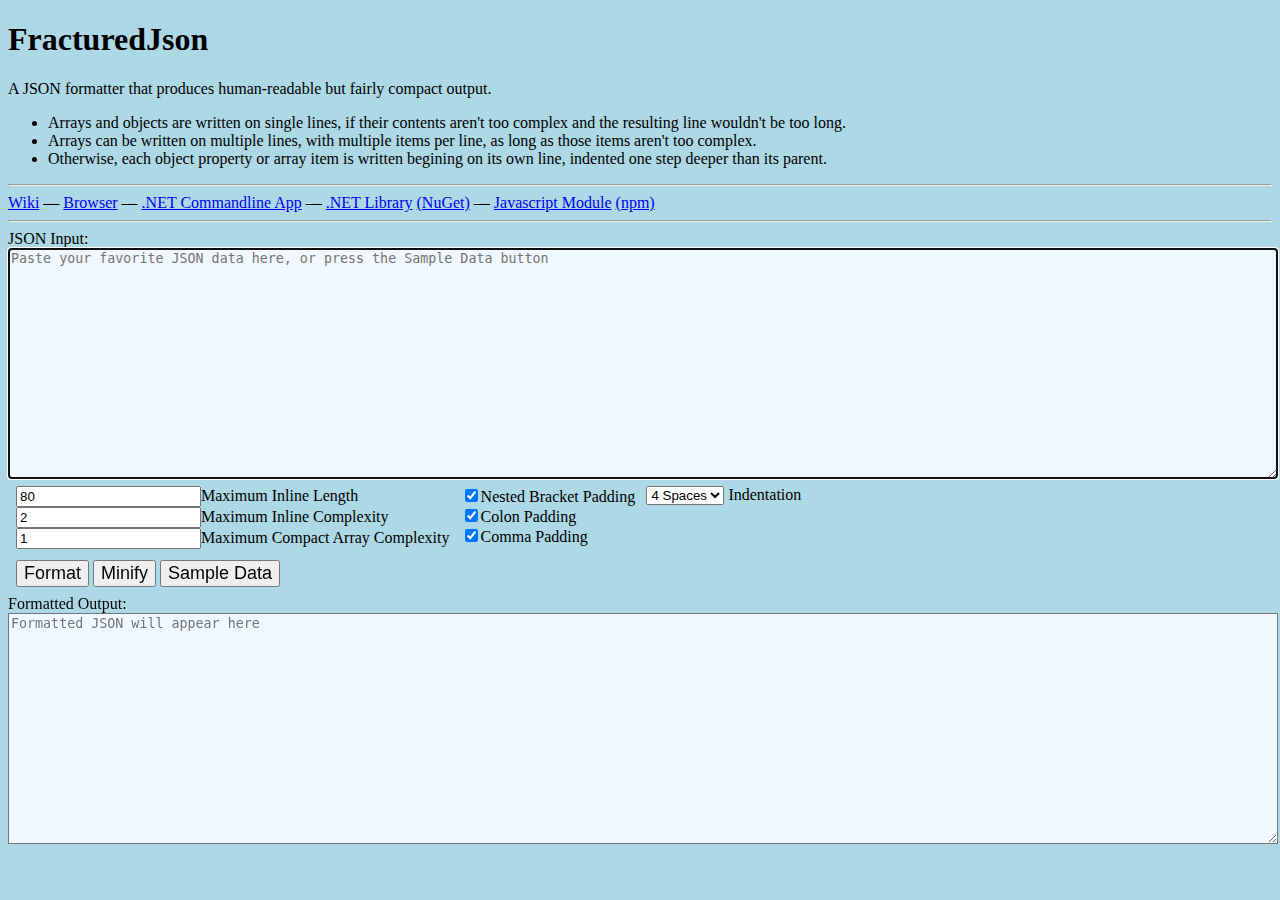
==== docs/index.html @ c2dad5d3 "Fixed typo in web page" ====
<!DOCTYPE html>
<html>
<head>
<meta charset="utf-8"/>
<title>FracturedJson - Browser Formatter </title>

<script>
class FracturedJson{constructor(){this.MaxInlineLength=80;this.MaxInlineComplexity=2;this.MaxCompactArrayComplexity=1;this.NestedBracketPadding=true;this.ColonPadding=true;this.CommaPadding=true;this.IndentString="    ";this._colonPaddingStr="";this._commaPaddingStr="";this._eolStr="\n";this._indentArray=[]}Serialize(document){this._setPaddingStrings();const root=this._formatElement(0,document);return root.value}_formatElement(depth,element){if(Array.isArray(element)){return this._formatArray(depth,element)}else if(element==null){return this._formatSimple(element)}else if(typeof(element)=="object"){return this._formatObject(depth,element)}else{return this._formatSimple(element)}}_formatArray(depth,array){let maxChildComplexity=0;let items=array.map(val=>{let childElem=this._formatElement(depth+1,val);maxChildComplexity=Math.max(maxChildComplexity,childElem.complexity);return childElem});if(items.length==0){return{value:"[]",complexity:0}}let lengthEstimate=items.reduce((acc,newVal)=>acc+newVal.value.length+1,0);if(maxChildComplexity<this.MaxInlineComplexity&&lengthEstimate<=this.MaxInlineLength){var inlineStr=this._formatArrayInline(items,maxChildComplexity);if(inlineStr.value.length<=this.MaxInlineLength){return inlineStr}}if(maxChildComplexity<this.MaxCompactArrayComplexity){return this._formatArrayMultiInlineSimple(depth,items)}const buff=[];buff.push("[",this._eolStr);let firstElem=true;for(let item of items){if(!firstElem){buff.push(",",this._eolStr)}buff.push(this._indent(depth+1));buff.push(item.value);firstElem=false}buff.push(this._eolStr);buff.push(this._indent(depth));buff.push("]");return{value:this._combine(buff),complexity:maxChildComplexity+1}}_formatArrayInline(itemList,maxChildComplexity){const buff=[];buff.push("[");if(this.NestedBracketPadding&&maxChildComplexity>0){buff.push(" ")}let firstElem=true;for(let itemStr of itemList){if(!firstElem){buff.push(",",this._commaPaddingStr)}buff.push(itemStr.value);firstElem=false}if(this.NestedBracketPadding&&maxChildComplexity>0){buff.push(" ")}buff.push("]");return{value:this._combine(buff),complexity:maxChildComplexity+1}}_formatArrayMultiInlineSimple(depth,itemList){const buff=[];buff.push("[",this._eolStr);buff.push(this._indent(depth+1));let lineLengthSoFar=0;let itemIndex=0;while(itemIndex<itemList.length){const notLastItem=itemIndex<itemList.length-1;const segmentLength=itemList[itemIndex].value.length+((notLastItem)?1+this._commaPaddingStr.length:0);if(lineLengthSoFar+segmentLength>this.MaxInlineLength&&lineLengthSoFar>0){buff.push(this._eolStr);buff.push(this._indent(depth+1));lineLengthSoFar=0}buff.push(itemList[itemIndex].value);if(notLastItem){buff.push(",",this._commaPaddingStr)}itemIndex+=1;lineLengthSoFar+=segmentLength}buff.push(this._eolStr);buff.push(this._indent(depth));buff.push("]");return{value:this._combine(buff)}}_formatObject(depth,obj){let maxChildComplexity=0;let keyValPairs=Object.keys(obj).map(key=>{let formattedProp=this._formatElement(depth+1,obj[key]);formattedProp["name"]=String(key);maxChildComplexity=Math.max(maxChildComplexity,formattedProp.complexity);return formattedProp});if(keyValPairs.length==0){return{value:"{}",complexity:0}}const lengthEstimate=keyValPairs.reduce((acc,kvp)=>kvp.name.length+kvp.value.length+4,0);if(maxChildComplexity<this.MaxInlineComplexity&&lengthEstimate<=this.MaxInlineLength){const inlineStr=this._formatObjectInline(keyValPairs,maxChildComplexity);if(inlineStr.value.length<=this.MaxInlineLength){return inlineStr}}const buff=[];buff.push("{",this._eolStr);let firstItem=true;for(let prop of keyValPairs){if(!firstItem){buff.push(",",this._eolStr)}buff.push(this._indent(depth+1));buff.push('"',prop.name,'":',this._colonPaddingStr);buff.push(prop.value);firstItem=false}buff.push(this._eolStr);buff.push(this._indent(depth));buff.push("}");return{value:this._combine(buff),complexity:maxChildComplexity+1}}_formatObjectInline(propsList,maxChildComplexity){const buff=[];buff.push("{");if(this.NestedBracketPadding&&maxChildComplexity){buff.push(" ")}let firstElem=true;for(let prop of propsList){if(!firstElem){buff.push(",",this._commaPaddingStr)}buff.push('"',prop.name,'":',this._colonPaddingStr);buff.push(prop.value);firstElem=false}if(this.NestedBracketPadding&&maxChildComplexity>0){buff.push(" ")}buff.push("}");return{value:this._combine(buff),complexity:maxChildComplexity+1}}_formatSimple(simpleElem){return{value:JSON.stringify(simpleElem),complexity:0}}_indent(depth){let indentStr=this._indentArray[depth];if(indentStr==undefined){indentStr="";for(let i=0;i<depth;i+=1){indentStr+=this.IndentString}this._indentArray[depth]=indentStr}return indentStr}_setPaddingStrings(){this._colonPaddingStr=(this.ColonPadding)?" ":"";this._commaPaddingStr=(this.CommaPadding)?" ":"";this._eolStr="\n";this._indentArray=[]}_combine(strArray){return strArray.join('')}}
</script>

<script>
    function doFormat(minify) {
        const outputElem = document.getElementById("jsonOutput");
        outputElem.value = "";

        const inputVal = document.getElementById("jsonInput").value;

        let outputVal = "";
        try {
            const objFormOfInput = JSON.parse(inputVal);

            if (minify) {
                outputVal = JSON.stringify(objFormOfInput);
            }
            else {
                const format = new FracturedJson();
                format.MaxInlineLength = Number(document.getElementById("maxInlineLength").value);
                format.MaxInlineComplexity = Number(document.getElementById("maxInlineComplexity").value);
                format.MaxCompactArrayComplexity = Number(document.getElementById("maxCompactArrayComplexity").value);
                format.NestedBracketPadding = document.getElementById("nestedBracketPadding").checked;
                format.ColonPadding = document.getElementById("colonPadding").checked;
                format.CommaPadding = document.getElementById("commaPadding").checked;
                format.IndentString = document.getElementById("indentString").value;

                outputVal = format.Serialize(objFormOfInput);
            }
        }
        catch (ex) {
            outputVal = String(ex);
        }

        outputElem.value = outputVal;
    }

    function sampleData() {
        const data = {"SimpleItem":77,"ShortArray":["blue","blue","orange","gray"],"LongArray":[2,3,5,7,11,13,17,19,23,29,31,37,41,43,47,53,59,61,67,71,73,79,83,89,97,101,103,107,109,113,127,131,137,139,149,151,157,163,167,173,179,181,191,193,197,199,211,223,227,229,233,239,241,251,257,263,269,271,277,281,283,293],"LongArray2":[[19,2],[3,8],[14,0],[9,9],[9,9],[0,3],[10,1],[9,1],[9,2],[6,13],[18,5],[4,11],[12,2]],"ComplexObject":{"Subthing1":{"X":55,"Y":19,"Z":-4},"Subthing2":{"Q":null,"W":[-2,-1,0,1]},"Distraction":[[],null,null]}};
        document.getElementById("jsonInput").value = JSON.stringify(data);
    }
</script>

<style>
    body {
        background-color: lightblue;
    }

    button {
        font-size: large;
    }

    textarea {
        width: 100%;
    }

    .json-box {
        background-color: aliceblue;
    }

    .option-group {
        float: left;
        padding: 0.2em 0.2em 0.5em 0.5em;
    }

    .buttons {
        clear: both;
        padding: 0.2em 0.2em 0.5em 0.5em;
    }

    .warning-box {
        background-color: coral;
        border-style: solid;
        border-width: medium;
        padding: 1.2em 1.2em 1.2em 1.2em;
        font-size: larger;
    }
</style>
</head>

<body>
    <div>
        <h1>FracturedJson</h1>
        <p>A JSON formatter that produces human-readable but fairly compact output.</p>
        <ul>
            <li>Arrays and objects are written on single lines, if their contents aren't too complex
            and the resulting line wouldn't be too long.</li>
            <li>Arrays can be written on multiple lines, with multiple items per line, as long as those
            items aren't too complex.</li>
            <li>Otherwise, each object property or array item is written begining on its own line, indented
            one step deeper than its parent.</li>
        </ul>
    </div>

    <hr />
    <div>
        <a href="https://github.com/j-brooke/FracturedJson/wiki">Wiki</a>
        &mdash;
        <a href="https://j-brooke.github.io/FracturedJson/">Browser</a>
        &mdash;
        <a href="https://github.com/j-brooke/FracturedJson/wiki/.NET-Commandline-App">.NET Commandline App</a>
        &mdash;
        <a href="https://github.com/j-brooke/FracturedJson/wiki/.NET-Library">.NET Library</a>
        <a href="https://www.nuget.org/packages/FracturedJson">(NuGet)</a>
        &mdash;
        <a href="https://github.com/j-brooke/FracturedJsonJs">Javascript Module</a>
        <a href="https://www.npmjs.com/package/fracturedjsonjs">(npm)</a>
    </div>
    <hr />

    <div>
        <form>
            <noscript>
                <p class="warning-box">Please enabled Javascript to use the formatter.
                There's nothing shady going on here - honest!</p>
            </noscript>

            <div>
                <div><label for="jsonInput">JSON Input:</label></div>
                <textarea class="json-box" autofocus rows="15" cols="100" id="jsonInput" placeholder="Paste your favorite JSON data here, or press the Sample Data button"></textarea>
            </div>

            <div>
                <div class="option-container">
                    <div class="option-group">
                        <div><input type="number" min="0" step="10" value="80" id="maxInlineLength">Maximum Inline Length</input></div>
                        <div><input type="number" min="0" value="2" id="maxInlineComplexity">Maximum Inline Complexity</input></div>
                        <div><input type="number" min="0" value="1" id="maxCompactArrayComplexity">Maximum Compact Array Complexity</input></div>
                    </div>
                    <div class="option-group">
                        <div><input type="checkbox" checked="true" id="nestedBracketPadding">Nested Bracket Padding</input></div>
                        <div><input type="checkbox" checked="true" id="colonPadding">Colon Padding</input></div>
                        <div><input type="checkbox" checked="true" id="commaPadding">Comma Padding</input></div>
                    </div>

                    <div class="option-group">
                        <select name="indentString" id="indentString">
                            <option value="">None</option>
                            <option value="&#9;">Tab</option>
                            <option value=" ">1 Space</option>
                            <option value="  ">2 Spaces</option>
                            <option value="   ">3 Spaces</option>
                            <option value="    " selected="true">4 Spaces</option>
                            <option value="     ">5 Spaces</option>
                            <option value="      ">6 Spaces</option>
                            <option value="       ">7 Spaces</option>
                            <option value="        ">8 Spaces</option>
                        </select>
                        <label for="indentString">Indentation</label><br/>
                    </div>
                </div>

                <div class="buttons">
                    <button type="button" onclick="doFormat(false)">Format</button>
                    <button type="button" onclick="doFormat(true)">Minify</button>
                    <button type="button" onClick="sampleData()">Sample Data</button>
                </div>
            </div>

            <div>
                <div><label for="jsonOutput">Formatted Output:</label></div>
                <textarea class="json-box" rows="15" cols="100" id="jsonOutput" placeholder="Formatted JSON will appear here"></textarea>
            </div>
        </form>
    </div>

</body>
</html>
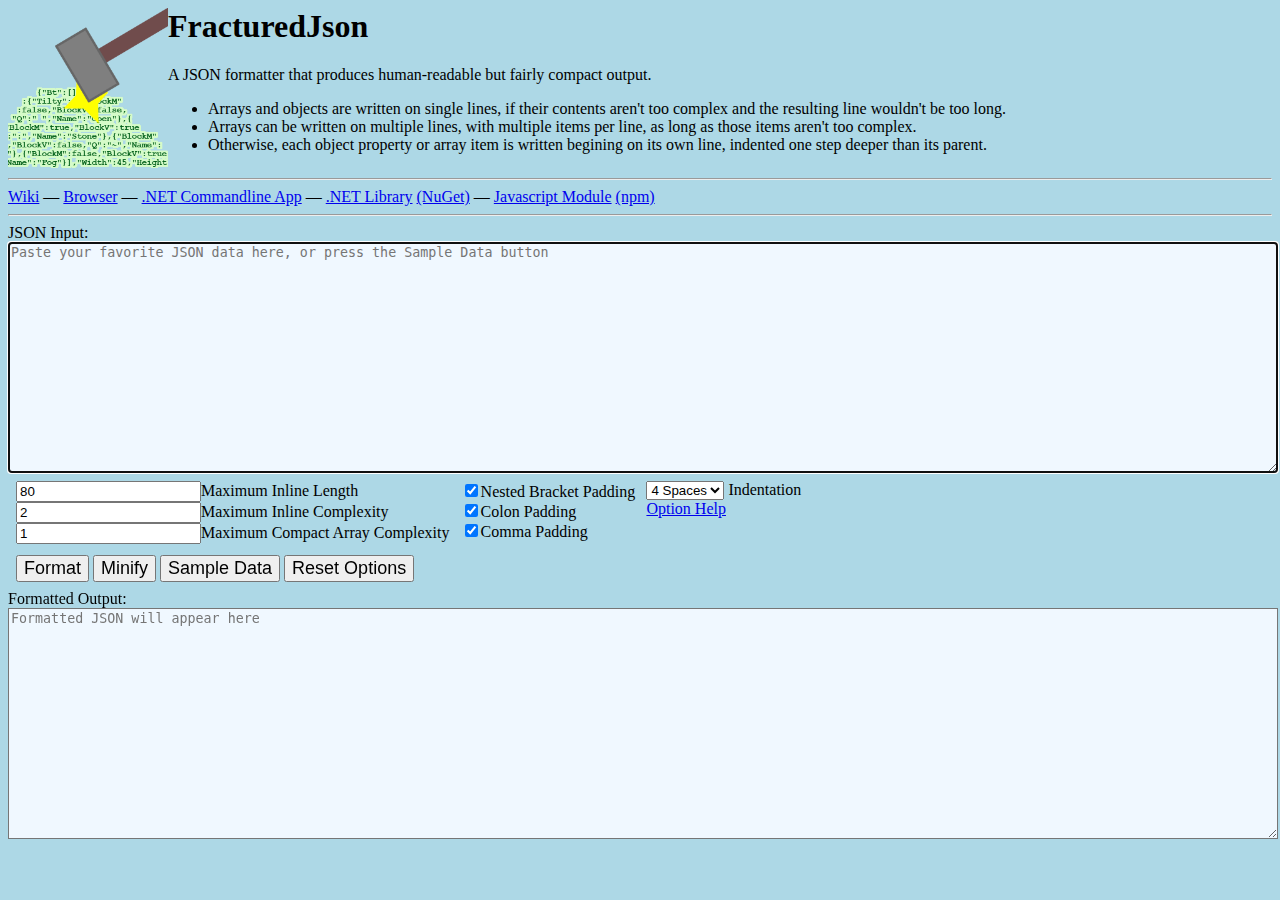
==== commit 4ce85ce3: "Added logo to web formatter" ====
--- a/docs/index.html
+++ b/docs/index.html
@@ -5,6 +5,12 @@
 <title>FracturedJson - Browser Formatter </title>
 
 <script>
+/*
+ * FracturedJsonJs
+ * Copyright 2020 Jesse Brooke
+ * License: https://github.com/j-brooke/FracturedJsonJs/blob/main/LICENSE
+ * Project Site: https://github.com/j-brooke/FracturedJsonJs
+ */
 class FracturedJson{constructor(){this.MaxInlineLength=80;this.MaxInlineComplexity=2;this.MaxCompactArrayComplexity=1;this.NestedBracketPadding=true;this.ColonPadding=true;this.CommaPadding=true;this.IndentString="    ";this._colonPaddingStr="";this._commaPaddingStr="";this._eolStr="\n";this._indentArray=[]}Serialize(document){this._setPaddingStrings();const root=this._formatElement(0,document);return root.value}_formatElement(depth,element){if(Array.isArray(element)){return this._formatArray(depth,element)}else if(element==null){return this._formatSimple(element)}else if(typeof(element)=="object"){return this._formatObject(depth,element)}else{return this._formatSimple(element)}}_formatArray(depth,array){let maxChildComplexity=0;let items=array.map(val=>{let childElem=this._formatElement(depth+1,val);maxChildComplexity=Math.max(maxChildComplexity,childElem.complexity);return childElem});if(items.length==0){return{value:"[]",complexity:0}}let lengthEstimate=items.reduce((acc,newVal)=>acc+newVal.value.length+1,0);if(maxChildComplexity<this.MaxInlineComplexity&&lengthEstimate<=this.MaxInlineLength){var inlineStr=this._formatArrayInline(items,maxChildComplexity);if(inlineStr.value.length<=this.MaxInlineLength){return inlineStr}}if(maxChildComplexity<this.MaxCompactArrayComplexity){return this._formatArrayMultiInlineSimple(depth,items)}const buff=[];buff.push("[",this._eolStr);let firstElem=true;for(let item of items){if(!firstElem){buff.push(",",this._eolStr)}buff.push(this._indent(depth+1));buff.push(item.value);firstElem=false}buff.push(this._eolStr);buff.push(this._indent(depth));buff.push("]");return{value:this._combine(buff),complexity:maxChildComplexity+1}}_formatArrayInline(itemList,maxChildComplexity){const buff=[];buff.push("[");if(this.NestedBracketPadding&&maxChildComplexity>0){buff.push(" ")}let firstElem=true;for(let itemStr of itemList){if(!firstElem){buff.push(",",this._commaPaddingStr)}buff.push(itemStr.value);firstElem=false}if(this.NestedBracketPadding&&maxChildComplexity>0){buff.push(" ")}buff.push("]");return{value:this._combine(buff),complexity:maxChildComplexity+1}}_formatArrayMultiInlineSimple(depth,itemList){const buff=[];buff.push("[",this._eolStr);buff.push(this._indent(depth+1));let lineLengthSoFar=0;let itemIndex=0;while(itemIndex<itemList.length){const notLastItem=itemIndex<itemList.length-1;const segmentLength=itemList[itemIndex].value.length+((notLastItem)?1+this._commaPaddingStr.length:0);if(lineLengthSoFar+segmentLength>this.MaxInlineLength&&lineLengthSoFar>0){buff.push(this._eolStr);buff.push(this._indent(depth+1));lineLengthSoFar=0}buff.push(itemList[itemIndex].value);if(notLastItem){buff.push(",",this._commaPaddingStr)}itemIndex+=1;lineLengthSoFar+=segmentLength}buff.push(this._eolStr);buff.push(this._indent(depth));buff.push("]");return{value:this._combine(buff)}}_formatObject(depth,obj){let maxChildComplexity=0;let keyValPairs=Object.keys(obj).map(key=>{let formattedProp=this._formatElement(depth+1,obj[key]);formattedProp["name"]=String(key);maxChildComplexity=Math.max(maxChildComplexity,formattedProp.complexity);return formattedProp});if(keyValPairs.length==0){return{value:"{}",complexity:0}}const lengthEstimate=keyValPairs.reduce((acc,kvp)=>kvp.name.length+kvp.value.length+4,0);if(maxChildComplexity<this.MaxInlineComplexity&&lengthEstimate<=this.MaxInlineLength){const inlineStr=this._formatObjectInline(keyValPairs,maxChildComplexity);if(inlineStr.value.length<=this.MaxInlineLength){return inlineStr}}const buff=[];buff.push("{",this._eolStr);let firstItem=true;for(let prop of keyValPairs){if(!firstItem){buff.push(",",this._eolStr)}buff.push(this._indent(depth+1));buff.push('"',prop.name,'":',this._colonPaddingStr);buff.push(prop.value);firstItem=false}buff.push(this._eolStr);buff.push(this._indent(depth));buff.push("}");return{value:this._combine(buff),complexity:maxChildComplexity+1}}_formatObjectInline(propsList,maxChildComplexity){const buff=[];buff.push("{");if(this.NestedBracketPadding&&maxChildComplexity){buff.push(" ")}let firstElem=true;for(let prop of propsList){if(!firstElem){buff.push(",",this._commaPaddingStr)}buff.push('"',prop.name,'":',this._colonPaddingStr);buff.push(prop.value);firstElem=false}if(this.NestedBracketPadding&&maxChildComplexity>0){buff.push(" ")}buff.push("}");return{value:this._combine(buff),complexity:maxChildComplexity+1}}_formatSimple(simpleElem){return{value:JSON.stringify(simpleElem),complexity:0}}_indent(depth){let indentStr=this._indentArray[depth];if(indentStr==undefined){indentStr="";for(let i=0;i<depth;i+=1){indentStr+=this.IndentString}this._indentArray[depth]=indentStr}return indentStr}_setPaddingStrings(){this._colonPaddingStr=(this.ColonPadding)?" ":"";this._commaPaddingStr=(this.CommaPadding)?" ":"";this._eolStr="\n";this._indentArray=[]}_combine(strArray){return strArray.join('')}}
 </script>
 
@@ -43,8 +49,41 @@
     }
 
     function sampleData() {
-        const data = {"SimpleItem":77,"ShortArray":["blue","blue","orange","gray"],"LongArray":[2,3,5,7,11,13,17,19,23,29,31,37,41,43,47,53,59,61,67,71,73,79,83,89,97,101,103,107,109,113,127,131,137,139,149,151,157,163,167,173,179,181,191,193,197,199,211,223,227,229,233,239,241,251,257,263,269,271,277,281,283,293],"LongArray2":[[19,2],[3,8],[14,0],[9,9],[9,9],[0,3],[10,1],[9,1],[9,2],[6,13],[18,5],[4,11],[12,2]],"ComplexObject":{"Subthing1":{"X":55,"Y":19,"Z":-4},"Subthing2":{"Q":null,"W":[-2,-1,0,1]},"Distraction":[[],null,null]}};
+        const data = {"SimpleItem":77,"ComplexObject":{"Subthing1":{"X":55,"Y":19,"Z":-4},"Subthing2":{"Q":null,"W":[-2,-1,0,1]},"Distraction":[[],null,null]},"ShortArray":["blue","blue","orange","gray"],"LongArray":[2,3,5,7,11,13,17,19,23,29,31,37,41,43,47,53,59,61,67,71,73,79,83,89,97,101,103,107,109,113,127,131,137,139,149,151,157,163,167,173,179,181,191,193,197,199,211,223,227,229,233,239,241,251,257,263,269,271,277,281,283,293],"LongArray2":[[19,2],[3,8],[14,0],[9,9],[9,9],[0,3],[10,1],[9,1],[9,2],[6,13],[18,5],[4,11],[12,2]]};
         document.getElementById("jsonInput").value = JSON.stringify(data);
+    }
+
+    function saveOptions() {
+        localStorage["maxInlineLength"] = document.getElementById("maxInlineLength").value;
+        localStorage["maxInlineComplexity"] = document.getElementById("maxInlineComplexity").value;
+        localStorage["maxCompactArrayComplexity"] = document.getElementById("maxCompactArrayComplexity").value;
+        localStorage["nestedBracketPadding"] = document.getElementById("nestedBracketPadding").checked;
+        localStorage["colonPadding"] = document.getElementById("colonPadding").checked;
+        localStorage["commaPadding"] = document.getElementById("commaPadding").checked;
+        localStorage["indentString"] = document.getElementById("indentString").value;
+    }
+
+    function loadOptions() {
+        if (typeof(Storage) == "undefined")
+            return;
+
+        const defaults = new FracturedJson();
+        document.getElementById("maxInlineLength").value = Number(localStorage["maxInlineLength"] || defaults.MaxInlineLength);
+        document.getElementById("maxInlineComplexity").value = Number(localStorage["maxInlineComplexity"] || defaults.MaxInlineComplexity);
+        document.getElementById("maxCompactArrayComplexity").value = Number(localStorage["maxCompactArrayComplexity"] || defaults.MaxCompactArrayComplexity);
+        document.getElementById("nestedBracketPadding").checked = boolOrDefault(localStorage["nestedBracketPadding"], defaults.NestedBracketPadding);
+        document.getElementById("colonPadding").checked = boolOrDefault(localStorage["colonPadding"], defaults.ColonPadding);
+        document.getElementById("commaPadding").checked = boolOrDefault(localStorage["commaPadding"], defaults.CommaPadding);
+        document.getElementById("indentString").value = (localStorage["indentString"]!==undefined)? localStorage["indentString"] : defaults.IndentString;
+    }
+
+    function boolOrDefault(stored, defaultVal) {
+        return (stored===undefined)? defaultVal : (stored==="true");
+    }
+
+    function resetOptions() {
+        localStorage.clear();
+        loadOptions();
     }
 </script>
 
@@ -61,8 +100,13 @@
         width: 100%;
     }
 
+    h1 {
+        margin-top: 0em;
+    }
+
     .json-box {
         background-color: aliceblue;
+        font-family: monospace;
     }
 
     .option-group {
@@ -71,7 +115,6 @@
     }
 
     .buttons {
-        clear: both;
         padding: 0.2em 0.2em 0.5em 0.5em;
     }
 
@@ -82,11 +125,25 @@
         padding: 1.2em 1.2em 1.2em 1.2em;
         font-size: larger;
     }
+
+    .icon {
+        float: left;
+        width: 160px;
+    }
+
+    .unfloat {
+        clear:both;
+    }
+
+    .intro-text {
+        float: left;
+    }
 </style>
 </head>
 
-<body>
-    <div>
+<body onload="loadOptions()">
+    <img src="logo_256.png" class="icon"/>
+    <div class="intro-text">
         <h1>FracturedJson</h1>
         <p>A JSON formatter that produces human-readable but fairly compact output.</p>
         <ul>
@@ -99,6 +156,8 @@
         </ul>
     </div>
 
+    <div class="unfloat"></div>
+
     <hr />
     <div>
         <a href="https://github.com/j-brooke/FracturedJson/wiki">Wiki</a>
@@ -116,10 +175,9 @@
     <hr />
 
     <div>
-        <form>
+        <form spellcheck="false">
             <noscript>
-                <p class="warning-box">Please enabled Javascript to use the formatter.
-                There's nothing shady going on here - honest!</p>
+                <p class="warning-box">Please enable Javascript to use the formatter.  All processing is done client-side; your data isn't sent anywhere.</p>
             </noscript>
 
             <div>
@@ -130,18 +188,18 @@
             <div>
                 <div class="option-container">
                     <div class="option-group">
-                        <div><input type="number" min="0" step="10" value="80" id="maxInlineLength">Maximum Inline Length</input></div>
-                        <div><input type="number" min="0" value="2" id="maxInlineComplexity">Maximum Inline Complexity</input></div>
-                        <div><input type="number" min="0" value="1" id="maxCompactArrayComplexity">Maximum Compact Array Complexity</input></div>
+                        <div><input type="number" onchange="saveOptions()" min="0" step="10" value="80" id="maxInlineLength">Maximum Inline Length</input></div>
+                        <div><input type="number" onchange="saveOptions()" min="0" value="2" id="maxInlineComplexity">Maximum Inline Complexity</input></div>
+                        <div><input type="number" onchange="saveOptions()" min="0" value="1" id="maxCompactArrayComplexity">Maximum Compact Array Complexity</input></div>
                     </div>
                     <div class="option-group">
-                        <div><input type="checkbox" checked="true" id="nestedBracketPadding">Nested Bracket Padding</input></div>
-                        <div><input type="checkbox" checked="true" id="colonPadding">Colon Padding</input></div>
-                        <div><input type="checkbox" checked="true" id="commaPadding">Comma Padding</input></div>
+                        <div><input type="checkbox" onchange="saveOptions()" checked="true" id="nestedBracketPadding">Nested Bracket Padding</input></div>
+                        <div><input type="checkbox" onchange="saveOptions()" checked="true" id="colonPadding">Colon Padding</input></div>
+                        <div><input type="checkbox" onchange="saveOptions()" checked="true" id="commaPadding">Comma Padding</input></div>
                     </div>
 
                     <div class="option-group">
-                        <select name="indentString" id="indentString">
+                        <select name="indentString" id="indentString" onchange="saveOptions()">
                             <option value="">None</option>
                             <option value="&#9;">Tab</option>
                             <option value=" ">1 Space</option>
@@ -154,13 +212,19 @@
                             <option value="        ">8 Spaces</option>
                         </select>
                         <label for="indentString">Indentation</label><br/>
+                        <a href="https://github.com/j-brooke/FracturedJson/wiki/Options" target="_blank">Option Help</a>
                     </div>
+
+                    <div class="option-group"></div>
                 </div>
+
+                <div class="unfloat"></div>
 
                 <div class="buttons">
                     <button type="button" onclick="doFormat(false)">Format</button>
                     <button type="button" onclick="doFormat(true)">Minify</button>
                     <button type="button" onClick="sampleData()">Sample Data</button>
+                    <button type="button" onClick="resetOptions()">Reset Options</button>
                 </div>
             </div>
 
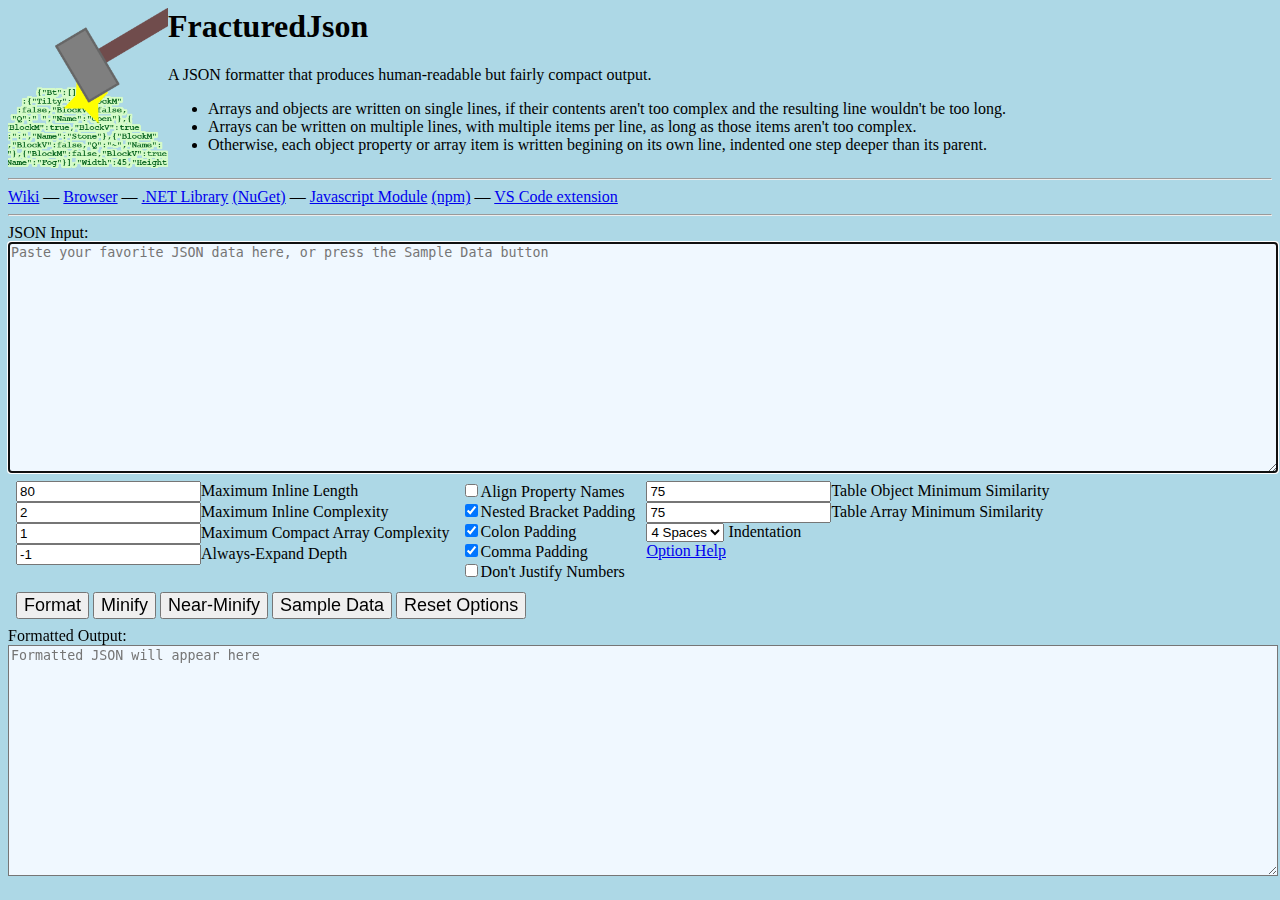
==== commit bfc261b3: "Updated README.md and browser-formatter." ====
--- a/docs/index.html
+++ b/docs/index.html
@@ -2,20 +2,649 @@
 <html>
 <head>
 <meta charset="utf-8"/>
-<title>FracturedJson - Browser Formatter </title>
+<title>FracturedJson - Browser Formatter</title>
 
 <script>
+
+"use strict";
 /*
- * FracturedJsonJs
- * Copyright 2020 Jesse Brooke
+ * FracturedJsonJs 2.0.0
+ * FracturedJsonJs is a library for formatting JSON documents in a human-readable but fairly compact way.
+ *
+ * Copyright (c) 2021 Jesse Brooke
+ * Project site: https://github.com/j-brooke/FracturedJsonJs
  * License: https://github.com/j-brooke/FracturedJsonJs/blob/main/LICENSE
- * Project Site: https://github.com/j-brooke/FracturedJsonJs
  */
-class FracturedJson{constructor(){this.MaxInlineLength=80;this.MaxInlineComplexity=2;this.MaxCompactArrayComplexity=1;this.NestedBracketPadding=true;this.ColonPadding=true;this.CommaPadding=true;this.IndentString="    ";this._colonPaddingStr="";this._commaPaddingStr="";this._eolStr="\n";this._indentArray=[]}Serialize(document){this._setPaddingStrings();const root=this._formatElement(0,document);return root.value}_formatElement(depth,element){if(Array.isArray(element)){return this._formatArray(depth,element)}else if(element==null){return this._formatSimple(element)}else if(typeof(element)=="object"){return this._formatObject(depth,element)}else{return this._formatSimple(element)}}_formatArray(depth,array){let maxChildComplexity=0;let items=array.map(val=>{let childElem=this._formatElement(depth+1,val);maxChildComplexity=Math.max(maxChildComplexity,childElem.complexity);return childElem});if(items.length==0){return{value:"[]",complexity:0}}let lengthEstimate=items.reduce((acc,newVal)=>acc+newVal.value.length+1,0);if(maxChildComplexity<this.MaxInlineComplexity&&lengthEstimate<=this.MaxInlineLength){var inlineStr=this._formatArrayInline(items,maxChildComplexity);if(inlineStr.value.length<=this.MaxInlineLength){return inlineStr}}if(maxChildComplexity<this.MaxCompactArrayComplexity){return this._formatArrayMultiInlineSimple(depth,items)}const buff=[];buff.push("[",this._eolStr);let firstElem=true;for(let item of items){if(!firstElem){buff.push(",",this._eolStr)}buff.push(this._indent(depth+1));buff.push(item.value);firstElem=false}buff.push(this._eolStr);buff.push(this._indent(depth));buff.push("]");return{value:this._combine(buff),complexity:maxChildComplexity+1}}_formatArrayInline(itemList,maxChildComplexity){const buff=[];buff.push("[");if(this.NestedBracketPadding&&maxChildComplexity>0){buff.push(" ")}let firstElem=true;for(let itemStr of itemList){if(!firstElem){buff.push(",",this._commaPaddingStr)}buff.push(itemStr.value);firstElem=false}if(this.NestedBracketPadding&&maxChildComplexity>0){buff.push(" ")}buff.push("]");return{value:this._combine(buff),complexity:maxChildComplexity+1}}_formatArrayMultiInlineSimple(depth,itemList){const buff=[];buff.push("[",this._eolStr);buff.push(this._indent(depth+1));let lineLengthSoFar=0;let itemIndex=0;while(itemIndex<itemList.length){const notLastItem=itemIndex<itemList.length-1;const segmentLength=itemList[itemIndex].value.length+((notLastItem)?1+this._commaPaddingStr.length:0);if(lineLengthSoFar+segmentLength>this.MaxInlineLength&&lineLengthSoFar>0){buff.push(this._eolStr);buff.push(this._indent(depth+1));lineLengthSoFar=0}buff.push(itemList[itemIndex].value);if(notLastItem){buff.push(",",this._commaPaddingStr)}itemIndex+=1;lineLengthSoFar+=segmentLength}buff.push(this._eolStr);buff.push(this._indent(depth));buff.push("]");return{value:this._combine(buff)}}_formatObject(depth,obj){let maxChildComplexity=0;let keyValPairs=Object.keys(obj).map(key=>{let formattedProp=this._formatElement(depth+1,obj[key]);formattedProp["name"]=String(key);maxChildComplexity=Math.max(maxChildComplexity,formattedProp.complexity);return formattedProp});if(keyValPairs.length==0){return{value:"{}",complexity:0}}const lengthEstimate=keyValPairs.reduce((acc,kvp)=>kvp.name.length+kvp.value.length+4,0);if(maxChildComplexity<this.MaxInlineComplexity&&lengthEstimate<=this.MaxInlineLength){const inlineStr=this._formatObjectInline(keyValPairs,maxChildComplexity);if(inlineStr.value.length<=this.MaxInlineLength){return inlineStr}}const buff=[];buff.push("{",this._eolStr);let firstItem=true;for(let prop of keyValPairs){if(!firstItem){buff.push(",",this._eolStr)}buff.push(this._indent(depth+1));buff.push('"',prop.name,'":',this._colonPaddingStr);buff.push(prop.value);firstItem=false}buff.push(this._eolStr);buff.push(this._indent(depth));buff.push("}");return{value:this._combine(buff),complexity:maxChildComplexity+1}}_formatObjectInline(propsList,maxChildComplexity){const buff=[];buff.push("{");if(this.NestedBracketPadding&&maxChildComplexity){buff.push(" ")}let firstElem=true;for(let prop of propsList){if(!firstElem){buff.push(",",this._commaPaddingStr)}buff.push('"',prop.name,'":',this._colonPaddingStr);buff.push(prop.value);firstElem=false}if(this.NestedBracketPadding&&maxChildComplexity>0){buff.push(" ")}buff.push("}");return{value:this._combine(buff),complexity:maxChildComplexity+1}}_formatSimple(simpleElem){return{value:JSON.stringify(simpleElem),complexity:0}}_indent(depth){let indentStr=this._indentArray[depth];if(indentStr==undefined){indentStr="";for(let i=0;i<depth;i+=1){indentStr+=this.IndentString}this._indentArray[depth]=indentStr}return indentStr}_setPaddingStrings(){this._colonPaddingStr=(this.ColonPadding)?" ":"";this._commaPaddingStr=(this.CommaPadding)?" ":"";this._eolStr="\n";this._indentArray=[]}_combine(strArray){return strArray.join('')}}
+let exports = {};
+/*
+ * Class that outputs JSON formatted in a compact, user-readable way.  Any given container is formatted in one
+ * of three ways:
+ *   * Arrays or objects will be written on a single line, if their contents aren't too complex and the
+ *     resulting line wouldn't be too long.
+ *   * Arrays can be written on multiple lines, with multiple items per line, as long as those items aren't
+ *     too complex.
+ *   * Otherwise, each object property or array item is written beginning on its own line, indented one step
+ *     deeper than its parent.
+ */
+class Formatter {
+    constructor() {
+        this._jsonEolStyle = EolStyle.lf;
+        this._maxInlineLength = 80;
+        this._maxInlineComplexity = 2;
+        this._maxCompactArrayComplexity = 1;
+        this._nestedBracketPadding = true;
+        this._colonPadding = true;
+        this._commaPadding = true;
+        this._alwaysExpandDepth = -1;
+        this._indentSpaces = 4;
+        this._useTabToIndent = false;
+        this._tableObjectMinimumSimilarity = 75;
+        this._tableArrayMinimumSimilarity = 75;
+        this._alignExpandedPropertyNames = false;
+        this._dontJustifyNumbers = false;
+        this._prefixString = "";
+        this._eolStr = "";
+        this._indentStr = "";
+        this._paddedCommaStr = "";
+        this._paddedColonStr = "";
+        this._indentCache = [];
+    }
+    get jsonEolStyle() {
+        return this._jsonEolStyle;
+    }
+    set jsonEolStyle(value) {
+        this._jsonEolStyle = value;
+    }
+    get maxInlineLength() {
+        return this._maxInlineLength;
+    }
+    set maxInlineLength(value) {
+        this._maxInlineLength = value;
+    }
+    get maxInlineComplexity() {
+        return this._maxInlineComplexity;
+    }
+    set maxInlineComplexity(value) {
+        this._maxInlineComplexity = value;
+    }
+    get maxCompactArrayComplexity() {
+        return this._maxCompactArrayComplexity;
+    }
+    set maxCompactArrayComplexity(value) {
+        this._maxCompactArrayComplexity = value;
+    }
+    get nestedBracketPadding() {
+        return this._nestedBracketPadding;
+    }
+    set nestedBracketPadding(value) {
+        this._nestedBracketPadding = value;
+    }
+    get colonPadding() {
+        return this._colonPadding;
+    }
+    set colonPadding(value) {
+        this._colonPadding = value;
+    }
+    get commaPadding() {
+        return this._commaPadding;
+    }
+    set commaPadding(value) {
+        this._commaPadding = value;
+    }
+    get alwaysExpandDepth() {
+        return this._alwaysExpandDepth;
+    }
+    set alwaysExpandDepth(value) {
+        this._alwaysExpandDepth = value;
+    }
+    get indentSpaces() {
+        return this._indentSpaces;
+    }
+    set indentSpaces(value) {
+        this._indentSpaces = value;
+    }
+    get useTabToIndent() {
+        return this._useTabToIndent;
+    }
+    set useTabToIndent(value) {
+        this._useTabToIndent = value;
+    }
+    get tableObjectMinimumSimilarity() {
+        return this._tableObjectMinimumSimilarity;
+    }
+    set tableObjectMinimumSimilarity(value) {
+        this._tableObjectMinimumSimilarity = value;
+    }
+    get tableArrayMinimumSimilarity() {
+        return this._tableArrayMinimumSimilarity;
+    }
+    set tableArrayMinimumSimilarity(value) {
+        this._tableArrayMinimumSimilarity = value;
+    }
+    get alignExpandedPropertyNames() {
+        return this._alignExpandedPropertyNames;
+    }
+    set alignExpandedPropertyNames(value) {
+        this._alignExpandedPropertyNames = value;
+    }
+    get dontJustifyNumbers() {
+        return this._dontJustifyNumbers;
+    }
+    set dontJustifyNumbers(value) {
+        this._dontJustifyNumbers = value;
+    }
+    get prefixString() {
+        return this._prefixString;
+    }
+    set prefixString(value) {
+        this._prefixString = value;
+    }
+    serialize(jsValue) {
+        this.initInternals();
+        return this._prefixString + this.formatElement(0, jsValue).Value;
+    }
+    initInternals() {
+        this._eolStr = (this._jsonEolStyle === EolStyle.Crlf) ? "\r\n" : "\n";
+        this._indentStr = (this._useTabToIndent) ? "\t" : " ".repeat(this._indentSpaces);
+        this._paddedCommaStr = (this._commaPadding) ? ", " : ",";
+        this._paddedColonStr = (this._colonPadding) ? ": " : ":";
+    }
+    indent(buff, depth) {
+        if (!this._indentCache[depth])
+            this._indentCache[depth] = this._indentStr.repeat(depth);
+        buff.push(this._prefixString, this._indentCache[depth]);
+        return buff;
+    }
+    combine(buff) {
+        return buff.join('');
+    }
+    formatElement(depth, element) {
+        let formattedItem;
+        if (Array.isArray(element))
+            formattedItem = this.formatArray(depth, element);
+        else if (element === null)
+            formattedItem = this.formatSimple(depth, element);
+        else if (typeof (element) === "object")
+            formattedItem = this.formatObject(depth, element);
+        else
+            formattedItem = this.formatSimple(depth, element);
+        formattedItem.cleanup();
+        return formattedItem;
+    }
+    formatSimple(depth, element) {
+        const simpleNode = new FormattedNode();
+        simpleNode.Value = JSON.stringify(element);
+        simpleNode.Complexity = 0;
+        simpleNode.Depth = depth;
+        simpleNode.Kind = JsonValueKind.Array;
+        simpleNode.Format = Format.Inline;
+        if (element === null) {
+            simpleNode.Kind = JsonValueKind.Null;
+            return simpleNode;
+        }
+        switch (typeof (element)) {
+            case "boolean":
+                simpleNode.Kind = JsonValueKind.Boolean;
+                break;
+            case "number":
+                simpleNode.Kind = JsonValueKind.Number;
+                break;
+            case "undefined":
+                simpleNode.Kind = JsonValueKind.Null;
+                break;
+            default:
+            case "string":
+                simpleNode.Kind = JsonValueKind.String;
+                break;
+        }
+        return simpleNode;
+    }
+    formatArray(depth, element) {
+        const items = element.map(child => this.formatElement(depth + 1, child));
+        if (items.length === 0)
+            return this.emptyArray(depth);
+        const thisItem = new FormattedNode();
+        thisItem.Kind = JsonValueKind.Array;
+        thisItem.Complexity = Math.max(...items.map(fn => fn.Complexity)) + 1;
+        thisItem.Depth = depth;
+        thisItem.Children = items;
+        if (thisItem.Depth > this._alwaysExpandDepth) {
+            if (this.formatArrayInline(thisItem)) {
+                return thisItem;
+            }
+        }
+        this.justifyParallelNumbers(thisItem.Children);
+        if (thisItem.Depth > this._alwaysExpandDepth) {
+            if (this.formatArrayMultilineCompact(thisItem)) {
+                return thisItem;
+            }
+        }
+        if (this.formatTableArrayObject(thisItem))
+            return thisItem;
+        if (this.formatTableArrayArray(thisItem))
+            return thisItem;
+        this.formatArrayExpanded(thisItem);
+        return thisItem;
+    }
+    formatObject(depth, element) {
+        const items = Object.entries(element)
+            .map(kvp => this.formatElement(depth + 1, kvp[1]).withName(kvp[0]));
+        if (items.length === 0)
+            return this.emptyObject(depth);
+        const thisItem = new FormattedNode();
+        thisItem.Kind = JsonValueKind.Object;
+        thisItem.Complexity = Math.max(...items.map(fn => fn.Complexity)) + 1;
+        thisItem.Depth = depth;
+        thisItem.Children = items;
+        if (thisItem.Depth > this._alwaysExpandDepth) {
+            if (this.formatObjectInline(thisItem)) {
+                return thisItem;
+            }
+        }
+        if (this.formatTableObjectObject(thisItem))
+            return thisItem;
+        if (this.formatTableObjectArray(thisItem))
+            return thisItem;
+        this.formatObjectExpanded(thisItem, false);
+        return thisItem;
+    }
+    emptyArray(depth) {
+        const arr = new FormattedNode();
+        arr.Value = "[]";
+        arr.Complexity = 0;
+        arr.Depth = depth;
+        arr.Kind = JsonValueKind.Array;
+        arr.Format = Format.Inline;
+        return arr;
+    }
+    formatArrayInline(thisItem) {
+        if (thisItem.Complexity > this._maxInlineComplexity)
+            return false;
+        const useNestedBracketPadding = (this._nestedBracketPadding && thisItem.Complexity >= 2);
+        const lineLength = 2 + (useNestedBracketPadding ? 2 : 0)
+            + (thisItem.Children.length - 1) * this._paddedCommaStr.length
+            + thisItem.Children.map(fn => fn.Value.length).reduce((acc, item) => acc + item);
+        if (lineLength > this._maxInlineLength)
+            return false;
+        const buff = [];
+        buff.push('[');
+        if (useNestedBracketPadding)
+            buff.push(' ');
+        let firstElem = true;
+        for (const child of thisItem.Children) {
+            if (!firstElem)
+                buff.push(this._paddedCommaStr);
+            buff.push(child.Value);
+            firstElem = false;
+        }
+        if (useNestedBracketPadding)
+            buff.push(' ');
+        buff.push(']');
+        thisItem.Value = this.combine(buff);
+        thisItem.Format = Format.Inline;
+        return true;
+    }
+    formatArrayMultilineCompact(thisItem) {
+        if (thisItem.Complexity > this._maxCompactArrayComplexity)
+            return false;
+        const buff = [];
+        buff.push('[', this._eolStr);
+        this.indent(buff, thisItem.Depth + 1);
+        let lineLengthSoFar = 0;
+        let childIndex = 0;
+        while (childIndex < thisItem.Children.length) {
+            const notLastItem = childIndex < thisItem.Children.length - 1;
+            const itemLength = thisItem.Children[childIndex].Value.length;
+            const segmentLength = itemLength + ((notLastItem) ? this._paddedCommaStr.length : 0);
+            if (lineLengthSoFar + segmentLength > this._maxInlineLength && lineLengthSoFar > 0) {
+                buff.push(this._eolStr);
+                this.indent(buff, thisItem.Depth + 1);
+                lineLengthSoFar = 0;
+            }
+            buff.push(thisItem.Children[childIndex].Value);
+            if (notLastItem)
+                buff.push(this._paddedCommaStr);
+            childIndex += 1;
+            lineLengthSoFar += segmentLength;
+        }
+        buff.push(this._eolStr);
+        this.indent(buff, thisItem.Depth);
+        buff.push(']');
+        thisItem.Value = this.combine(buff);
+        thisItem.Format = Format.MultilineCompact;
+        return true;
+    }
+    formatTableArrayObject(thisItem) {
+        if (this._tableObjectMinimumSimilarity > 100.5)
+            return false;
+        const colStats = this.getPropertyStats(thisItem);
+        if (!colStats)
+            return false;
+        for (const child of thisItem.Children)
+            this.formatObjectTableRow(child, colStats);
+        return this.formatArrayExpanded(thisItem);
+    }
+    formatTableArrayArray(thisItem) {
+        if (this._tableArrayMinimumSimilarity > 100.5)
+            return false;
+        const columnStats = this.getArrayStats(thisItem);
+        if (!columnStats)
+            return false;
+        for (const child of thisItem.Children)
+            this.formatArrayTableRow(child, columnStats);
+        return this.formatArrayExpanded(thisItem);
+    }
+    formatArrayTableRow(thisItem, columnStatsArray) {
+        const buff = [];
+        buff.push("[ ");
+        for (let index = 0; index < thisItem.Children.length; ++index) {
+            if (index)
+                buff.push(this._paddedCommaStr);
+            const columnStats = columnStatsArray[index];
+            buff.push(columnStats.formatValue(thisItem.Children[index].Value, this._dontJustifyNumbers));
+        }
+        for (let index = thisItem.Children.length; index < columnStatsArray.length; ++index) {
+            const padSize = columnStatsArray[index].MaxValueSize
+                + ((index === 0) ? 0 : this._paddedCommaStr.length);
+            buff.push(' '.repeat(padSize));
+        }
+        buff.push(" ]");
+        thisItem.Value = this.combine(buff);
+        thisItem.Format = Format.InlineTabular;
+    }
+    formatArrayExpanded(thisItem) {
+        const buff = [];
+        buff.push('[', this._eolStr);
+        let firstElem = true;
+        for (const child of thisItem.Children) {
+            if (!firstElem)
+                buff.push(',', this._eolStr);
+            this.indent(buff, child.Depth).push(child.Value);
+            firstElem = false;
+        }
+        buff.push(this._eolStr);
+        this.indent(buff, thisItem.Depth).push(']');
+        thisItem.Value = this.combine(buff);
+        thisItem.Format = Format.Expanded;
+        return true;
+    }
+    emptyObject(depth) {
+        const obj = new FormattedNode();
+        obj.Value = "{}";
+        obj.Complexity = 0;
+        obj.Depth = depth;
+        obj.Kind = JsonValueKind.Object;
+        obj.Format = Format.Inline;
+        return obj;
+    }
+    formatObjectInline(thisItem) {
+        if (thisItem.Complexity > this._maxInlineComplexity)
+            return false;
+        const useNestedBracketPadding = (this._nestedBracketPadding && thisItem.Complexity >= 2);
+        const lineLength = 2 + (useNestedBracketPadding ? 2 : 0)
+            + thisItem.Children.length * this._paddedColonStr.length
+            + (thisItem.Children.length - 1) * this._paddedCommaStr.length
+            + thisItem.Children.length * 2
+            + thisItem.Children.map(fn => fn.Name.length).reduce((acc, item) => acc + item)
+            + thisItem.Children.map(fn => fn.Value.length).reduce((acc, item) => acc + item);
+        if (lineLength > this._maxInlineLength)
+            return false;
+        const buff = [];
+        buff.push('{');
+        if (useNestedBracketPadding)
+            buff.push(' ');
+        let firstElem = true;
+        for (const prop of thisItem.Children) {
+            if (!firstElem)
+                buff.push(this._paddedCommaStr);
+            buff.push('"', prop.Name, '"', this._paddedColonStr, prop.Value);
+            firstElem = false;
+        }
+        if (useNestedBracketPadding)
+            buff.push(' ');
+        buff.push('}');
+        thisItem.Value = this.combine(buff);
+        thisItem.Format = Format.Inline;
+        return true;
+    }
+    formatTableObjectObject(thisItem) {
+        if (this._tableObjectMinimumSimilarity > 100.5)
+            return false;
+        const propStats = this.getPropertyStats(thisItem);
+        if (!propStats)
+            return false;
+        for (const child of thisItem.Children)
+            this.formatObjectTableRow(child, propStats);
+        return this.formatObjectExpanded(thisItem, true);
+    }
+    formatTableObjectArray(thisItem) {
+        if (this._tableArrayMinimumSimilarity > 100.5)
+            return false;
+        const columnStats = this.getArrayStats(thisItem);
+        if (!columnStats)
+            return false;
+        for (const child of thisItem.Children)
+            this.formatArrayTableRow(child, columnStats);
+        return this.formatObjectExpanded(thisItem, true);
+    }
+    formatObjectTableRow(thisItem, columnStatsArray) {
+        let highestNonBlankIndex = -1;
+        const propSegmentStrings = [];
+        for (let colIndex = 0; colIndex < columnStatsArray.length; ++colIndex) {
+            const buff = [];
+            const columnStats = columnStatsArray[colIndex];
+            const filteredPropNodes = thisItem.Children.filter(fn => fn.Name === columnStats.PropName);
+            if (filteredPropNodes.length === 0) {
+                const skipLength = 2
+                    + columnStats.PropName.length
+                    + this._paddedColonStr.length
+                    + columnStats.MaxValueSize;
+                buff.push(' '.repeat(skipLength));
+            }
+            else {
+                const propNode = filteredPropNodes[0];
+                buff.push('"', columnStats.PropName, '"', this._paddedColonStr);
+                buff.push(columnStats.formatValue(propNode.Value, this._dontJustifyNumbers));
+                highestNonBlankIndex = colIndex;
+            }
+            propSegmentStrings[colIndex] = this.combine(buff);
+        }
+        const buff = [];
+        buff.push("{ ");
+        let firstElem = true;
+        let needsComma = false;
+        for (let segmentIndex = 0; segmentIndex < propSegmentStrings.length; ++segmentIndex) {
+            if (needsComma && segmentIndex <= highestNonBlankIndex)
+                buff.push(this._paddedCommaStr);
+            else if (!firstElem)
+                buff.push(' '.repeat(this._paddedCommaStr.length));
+            buff.push(propSegmentStrings[segmentIndex]);
+            needsComma = (propSegmentStrings[segmentIndex].trim().length !== 0);
+            firstElem = false;
+        }
+        buff.push(" }");
+        thisItem.Value = this.combine(buff);
+        thisItem.Format = Format.InlineTabular;
+    }
+    formatObjectExpanded(thisItem, forceExpandPropNames) {
+        const maxPropNameLength = Math.max(...thisItem.Children.map(fn => fn.Name.length));
+        const buff = [];
+        buff.push('{', this._eolStr);
+        let firstItem = true;
+        for (const prop of thisItem.Children) {
+            if (!firstItem)
+                buff.push(',', this._eolStr);
+            this.indent(buff, prop.Depth).push('"', prop.Name, '"');
+            if (this._alignExpandedPropertyNames || forceExpandPropNames)
+                buff.push(' '.repeat(maxPropNameLength - prop.Name.length));
+            buff.push(this._paddedColonStr, prop.Value);
+            firstItem = false;
+        }
+        buff.push(this._eolStr);
+        this.indent(buff, thisItem.Depth).push('}');
+        thisItem.Value = this.combine(buff);
+        thisItem.Format = Format.Expanded;
+        return true;
+    }
+    justifyParallelNumbers(itemList) {
+        if (itemList.length < 2 || this._dontJustifyNumbers)
+            return;
+        const columnStats = new ColumnStats();
+        for (const propNode of itemList)
+            columnStats.update(propNode, 0);
+        if (!columnStats.IsQualifiedNumeric)
+            return;
+        for (const propNode of itemList)
+            propNode.Value = columnStats.formatValue(propNode.Value, this._dontJustifyNumbers);
+    }
+    getPropertyStats(thisItem) {
+        if (thisItem.Children.length < 2)
+            return null;
+        const props = {};
+        for (const child of thisItem.Children) {
+            if (child.Kind !== JsonValueKind.Object || child.Format !== Format.Inline)
+                return null;
+            for (let index = 0; index < child.Children.length; ++index) {
+                const propNode = child.Children[index];
+                let propStats = props[propNode.Name];
+                if (!propStats) {
+                    propStats = new ColumnStats();
+                    propStats.PropName = propNode.Name;
+                    props[propStats.PropName] = propStats;
+                }
+                propStats.update(propNode, index);
+            }
+        }
+        const orderedProps = Object.values(props)
+            .sort((a, b) => (a.OrderSum / a.Count) - (b.OrderSum / b.Count));
+        const totalPropCount = orderedProps.map(cs => cs.Count).reduce((acc, item) => acc + item);
+        const score = 100 * totalPropCount / (orderedProps.length * thisItem.Children.length);
+        if (score < this._tableObjectMinimumSimilarity)
+            return null;
+        const lineLength = 4
+            + 2 * orderedProps.length
+            + orderedProps.map(cs => cs.PropName.length).reduce((acc, item) => acc + item)
+            + this._paddedColonStr.length * orderedProps.length
+            + orderedProps.map(cs => cs.MaxValueSize).reduce((acc, item) => acc + item)
+            + this._paddedCommaStr.length * (orderedProps.length - 1);
+        if (lineLength > this._maxInlineLength)
+            return null;
+        return orderedProps;
+    }
+    getArrayStats(thisItem) {
+        if (thisItem.Children.length < 2)
+            return null;
+        const valid = thisItem.Children.every(fn => fn.Kind === JsonValueKind.Array && fn.Format === Format.Inline);
+        if (!valid)
+            return null;
+        const numberOfColumns = Math.max(...thisItem.Children.map(fn => fn.Children.length));
+        const colStatsArray = [];
+        for (let i = 0; i < numberOfColumns; ++i)
+            colStatsArray[i] = new ColumnStats();
+        for (const rowNode of thisItem.Children) {
+            for (let index = 0; index < rowNode.Children.length; ++index)
+                colStatsArray[index].update(rowNode.Children[index], index);
+        }
+        const totalElemCount = thisItem.Children.map(fn => fn.Children.length).reduce((acc, item) => acc + item);
+        const similarity = 100 * totalElemCount / (thisItem.Children.length * numberOfColumns);
+        if (similarity < this._tableArrayMinimumSimilarity)
+            return null;
+        const lineLength = 4
+            + colStatsArray.map(cs => cs.MaxValueSize).reduce((acc, item) => acc + item)
+            + (colStatsArray.length - 1) * this._paddedCommaStr.length;
+        if (lineLength > this._maxInlineLength)
+            return null;
+        return colStatsArray;
+    }
+}
+exports.Formatter = Formatter;
+var EolStyle;
+(function (EolStyle) {
+    EolStyle[EolStyle["Crlf"] = 0] = "Crlf";
+    EolStyle[EolStyle["lf"] = 1] = "lf";
+})(EolStyle = exports.EolStyle || (exports.EolStyle = {}));
+var JsonValueKind;
+(function (JsonValueKind) {
+    JsonValueKind[JsonValueKind["Undefined"] = 0] = "Undefined";
+    JsonValueKind[JsonValueKind["Object"] = 1] = "Object";
+    JsonValueKind[JsonValueKind["Array"] = 2] = "Array";
+    JsonValueKind[JsonValueKind["String"] = 3] = "String";
+    JsonValueKind[JsonValueKind["Number"] = 4] = "Number";
+    JsonValueKind[JsonValueKind["Boolean"] = 5] = "Boolean";
+    JsonValueKind[JsonValueKind["Null"] = 6] = "Null";
+})(JsonValueKind || (JsonValueKind = {}));
+class ColumnStats {
+    constructor() {
+        this.PropName = "";
+        this.OrderSum = 0;
+        this.Count = 0;
+        this.MaxValueSize = 0;
+        this.IsQualifiedNumeric = true;
+        this.CharsBeforeDec = 0;
+        this.CharsAfterDec = 0;
+    }
+    update(propNode, index) {
+        this.OrderSum += index;
+        this.Count += 1;
+        this.MaxValueSize = Math.max(this.MaxValueSize, propNode.Value.length);
+        this.IsQualifiedNumeric = this.IsQualifiedNumeric && (propNode.Kind === JsonValueKind.Number);
+        if (!this.IsQualifiedNumeric)
+            return;
+        const normalizedNum = Number(propNode.Value).toString();
+        this.IsQualifiedNumeric = this.IsQualifiedNumeric && !(normalizedNum.includes("e") || normalizedNum.includes("E"));
+        if (!this.IsQualifiedNumeric)
+            return;
+        const decIndex = normalizedNum.indexOf(".");
+        if (decIndex < 0) {
+            this.CharsBeforeDec = Math.max(this.CharsBeforeDec, normalizedNum.length);
+        }
+        else {
+            this.CharsBeforeDec = Math.max(this.CharsBeforeDec, decIndex);
+            this.CharsAfterDec = Math.max(this.CharsAfterDec, normalizedNum.length - decIndex - 1);
+        }
+    }
+    formatValue(value, dontJustify) {
+        if (this.IsQualifiedNumeric && !dontJustify) {
+            const adjustedVal = Number(value).toFixed(this.CharsAfterDec);
+            const totalLength = this.CharsBeforeDec + this.CharsAfterDec + ((this.CharsAfterDec > 0) ? 1 : 0);
+            return adjustedVal.padStart(totalLength);
+        }
+        return value.padEnd(this.MaxValueSize);
+    }
+}
+var Format;
+(function (Format) {
+    Format[Format["Inline"] = 0] = "Inline";
+    Format[Format["InlineTabular"] = 1] = "InlineTabular";
+    Format[Format["MultilineCompact"] = 2] = "MultilineCompact";
+    Format[Format["Expanded"] = 3] = "Expanded";
+})(Format || (Format = {}));
+class FormattedNode {
+    constructor() {
+        this.Name = "";
+        this.Value = "";
+        this.Complexity = 0;
+        this.Depth = 0;
+        this.Kind = JsonValueKind.Undefined;
+        this.Format = Format.Inline;
+        this.Children = [];
+    }
+    withName(name) {
+        this.Name = name;
+        return this;
+    }
+    cleanup() {
+        if (this.Format !== Format.Inline)
+            this.Children = [];
+        for (const child of this.Children)
+            child.Children = [];
+    }
+}
+
 </script>
 
 <script>
-    function doFormat(minify) {
+    function doFormat(formatType) {
         const outputElem = document.getElementById("jsonOutput");
         outputElem.value = "";
 
@@ -25,20 +654,49 @@
         try {
             const objFormOfInput = JSON.parse(inputVal);
 
-            if (minify) {
+            if (formatType=="minify") {
                 outputVal = JSON.stringify(objFormOfInput);
             }
+            else if (formatType=="near") {
+                const format = new Formatter();
+                format.maxInlineLength = 1000000000;
+                format.maxInlineComplexity = 1000000000;
+                format.maxCompactArrayComplexity = 1000000000;
+                format.alwaysExpandDepth = 0;
+                format.alignExpandedPropertyNames = false;
+                format.nestedBracketPadding = false;
+                format.colonPadding = false;
+                format.commaPadding = false;
+                format.indentSpaces = 0;
+                format.useTabToIndent = false;
+                format.tableObjectMinimumSimilarity = 101;
+                format.tableArrayMinimumSimilarity = 101;
+
+                outputVal = format.serialize(objFormOfInput);
+            }
             else {
-                const format = new FracturedJson();
-                format.MaxInlineLength = Number(document.getElementById("maxInlineLength").value);
-                format.MaxInlineComplexity = Number(document.getElementById("maxInlineComplexity").value);
-                format.MaxCompactArrayComplexity = Number(document.getElementById("maxCompactArrayComplexity").value);
-                format.NestedBracketPadding = document.getElementById("nestedBracketPadding").checked;
-                format.ColonPadding = document.getElementById("colonPadding").checked;
-                format.CommaPadding = document.getElementById("commaPadding").checked;
-                format.IndentString = document.getElementById("indentString").value;
-
-                outputVal = format.Serialize(objFormOfInput);
+                const format = new Formatter();
+                format.maxInlineLength = Number(document.getElementById("maxInlineLength").value);
+                format.maxInlineComplexity = Number(document.getElementById("maxInlineComplexity").value);
+                format.maxCompactArrayComplexity = Number(document.getElementById("maxCompactArrayComplexity").value);
+                format.alwaysExpandDepth = Number(document.getElementById("alwaysExpandDepth").value);
+                format.alignExpandedPropertyNames = document.getElementById("alignExpandedPropertyNames").checked;
+                format.nestedBracketPadding = document.getElementById("nestedBracketPadding").checked;
+                format.colonPadding = document.getElementById("colonPadding").checked;
+                format.commaPadding = document.getElementById("commaPadding").checked;
+                format.dontJustifyNumbers = document.getElementById("dontJustifyNumbers").checked;
+                format.tableObjectMinimumSimilarity = Number(document.getElementById("tableObjectMinimumSimilarity").value);
+                format.tableArrayMinimumSimilarity = Number(document.getElementById("tableArrayMinimumSimilarity").value);
+
+                const indentCode = document.getElementById("indentCode").value;
+                if (indentCode==="tab"){
+                    format.useTabToIndent = true;
+                } else {
+                    format.useTabToIndent = false;
+                    format.indentSpaces = Number(indentCode);
+                }
+
+                outputVal = format.serialize(objFormOfInput);
             }
         }
         catch (ex) {
@@ -49,7 +707,7 @@
     }
 
     function sampleData() {
-        const data = {"SimpleItem":77,"ComplexObject":{"Subthing1":{"X":55,"Y":19,"Z":-4},"Subthing2":{"Q":null,"W":[-2,-1,0,1]},"Distraction":[[],null,null]},"ShortArray":["blue","blue","orange","gray"],"LongArray":[2,3,5,7,11,13,17,19,23,29,31,37,41,43,47,53,59,61,67,71,73,79,83,89,97,101,103,107,109,113,127,131,137,139,149,151,157,163,167,173,179,181,191,193,197,199,211,223,227,229,233,239,241,251,257,263,269,271,277,281,283,293],"LongArray2":[[19,2],[3,8],[14,0],[9,9],[9,9],[0,3],[10,1],[9,1],[9,2],[6,13],[18,5],[4,11],[12,2]]};
+        const data = {"SimpleArray":[2,3,5,7,11,13,17,19,23,29,31,37,41,43,47,53,59,61,67,71,73,79,83,89,97,101,103,107,109,113],"ObjectColumnsArrayRows":{"Katherine":["blue","lightblue","black"],"Logan":["yellow","blue","black","red"],"Erik":["red","purple"],"Jean":["lightgreen","yellow","black"]},"ArrayColumnsObjectRows":[{"hp":400,"type":"turret","loc":{"x":47,"y":-4},"flags":"S"},{"type":"assassin","hp":80,"loc":{"x":12,"y":6},"flags":"Q"},{"type":"berserker","hp":150,"loc":{"x":0,"y":0}},{"loc":{"x":10,"y":-14},"type":"pittrap","flags":"S,I"}],"ComplexArray":[[19,2],[3,8],[14,0],[9,9],[9,9],[0,3],[10,1],[9,1],[9,2],[6,13],[18,5],[4,11],[12,2]]};
         document.getElementById("jsonInput").value = JSON.stringify(data);
     }
 
@@ -57,24 +715,34 @@
         localStorage["maxInlineLength"] = document.getElementById("maxInlineLength").value;
         localStorage["maxInlineComplexity"] = document.getElementById("maxInlineComplexity").value;
         localStorage["maxCompactArrayComplexity"] = document.getElementById("maxCompactArrayComplexity").value;
+        localStorage["alwaysExpandDepth"] = document.getElementById("alwaysExpandDepth").value;
+        localStorage["alignExpandedPropertyNames"] = document.getElementById("alignExpandedPropertyNames").checked;
         localStorage["nestedBracketPadding"] = document.getElementById("nestedBracketPadding").checked;
         localStorage["colonPadding"] = document.getElementById("colonPadding").checked;
         localStorage["commaPadding"] = document.getElementById("commaPadding").checked;
-        localStorage["indentString"] = document.getElementById("indentString").value;
+        localStorage["dontJustifyNumbers"] = document.getElementById("dontJustifyNumbers").checked;
+        localStorage["tableObjectMinimumSimilarity"] = document.getElementById("tableObjectMinimumSimilarity").value;
+        localStorage["tableArrayMinimumSimilarity"] = document.getElementById("tableArrayMinimumSimilarity").value;
+        localStorage["indentCode"] = document.getElementById("indentCode").value;
     }
 
     function loadOptions() {
         if (typeof(Storage) == "undefined")
             return;
 
-        const defaults = new FracturedJson();
-        document.getElementById("maxInlineLength").value = Number(localStorage["maxInlineLength"] || defaults.MaxInlineLength);
-        document.getElementById("maxInlineComplexity").value = Number(localStorage["maxInlineComplexity"] || defaults.MaxInlineComplexity);
-        document.getElementById("maxCompactArrayComplexity").value = Number(localStorage["maxCompactArrayComplexity"] || defaults.MaxCompactArrayComplexity);
-        document.getElementById("nestedBracketPadding").checked = boolOrDefault(localStorage["nestedBracketPadding"], defaults.NestedBracketPadding);
-        document.getElementById("colonPadding").checked = boolOrDefault(localStorage["colonPadding"], defaults.ColonPadding);
-        document.getElementById("commaPadding").checked = boolOrDefault(localStorage["commaPadding"], defaults.CommaPadding);
-        document.getElementById("indentString").value = (localStorage["indentString"]!==undefined)? localStorage["indentString"] : defaults.IndentString;
+        const defaults = new Formatter();
+        document.getElementById("maxInlineLength").value = Number(localStorage["maxInlineLength"] || defaults.maxInlineLength);
+        document.getElementById("maxInlineComplexity").value = Number(localStorage["maxInlineComplexity"] || defaults.maxInlineComplexity);
+        document.getElementById("maxCompactArrayComplexity").value = Number(localStorage["maxCompactArrayComplexity"] || defaults.maxCompactArrayComplexity);
+        document.getElementById("alwaysExpandDepth").value = Number(localStorage["alwaysExpandDepth"] || defaults.alwaysExpandDepth);
+        document.getElementById("alignExpandedPropertyNames").checked = boolOrDefault(localStorage["alignExpandedPropertyNames"], defaults.alignExpandedPropertyNames);
+        document.getElementById("nestedBracketPadding").checked = boolOrDefault(localStorage["nestedBracketPadding"], defaults.nestedBracketPadding);
+        document.getElementById("colonPadding").checked = boolOrDefault(localStorage["colonPadding"], defaults.colonPadding);
+        document.getElementById("commaPadding").checked = boolOrDefault(localStorage["commaPadding"], defaults.commaPadding);
+        document.getElementById("dontJustifyNumbers").checked = boolOrDefault(localStorage["dontJustifyNumbers"], defaults.dontJustifyNumbers);
+        document.getElementById("tableObjectMinimumSimilarity").value = Number(localStorage["tableObjectMinimumSimilarity"] || defaults.tableObjectMinimumSimilarity);
+        document.getElementById("tableArrayMinimumSimilarity").value = Number(localStorage["tableArrayMinimumSimilarity"] || defaults.tableArrayMinimumSimilarity);
+        document.getElementById("indentCode").value = (localStorage["indentCode"]!==undefined)? localStorage["indentCode"] : defaults.indentSpaces.toString();
     }
 
     function boolOrDefault(stored, defaultVal) {
@@ -164,13 +832,13 @@
         &mdash;
         <a href="https://j-brooke.github.io/FracturedJson/">Browser</a>
         &mdash;
-        <a href="https://github.com/j-brooke/FracturedJson/wiki/.NET-Commandline-App">.NET Commandline App</a>
-        &mdash;
         <a href="https://github.com/j-brooke/FracturedJson/wiki/.NET-Library">.NET Library</a>
         <a href="https://www.nuget.org/packages/FracturedJson">(NuGet)</a>
         &mdash;
         <a href="https://github.com/j-brooke/FracturedJsonJs">Javascript Module</a>
         <a href="https://www.npmjs.com/package/fracturedjsonjs">(npm)</a>
+        &mdash;
+        <a href="https://marketplace.visualstudio.com/items?itemName=j-brooke.fracturedjsonvsc">VS Code extension</a>
     </div>
     <hr />
 
@@ -191,27 +859,32 @@
                         <div><input type="number" onchange="saveOptions()" min="0" step="10" value="80" id="maxInlineLength">Maximum Inline Length</input></div>
                         <div><input type="number" onchange="saveOptions()" min="0" value="2" id="maxInlineComplexity">Maximum Inline Complexity</input></div>
                         <div><input type="number" onchange="saveOptions()" min="0" value="1" id="maxCompactArrayComplexity">Maximum Compact Array Complexity</input></div>
+                        <div><input type="number" onchange="saveOptions()" value="-1" id="alwaysExpandDepth">Always-Expand Depth</input></div>
                     </div>
                     <div class="option-group">
+                        <div><input type="checkbox" onchange="saveOptions()" checked="false" id="alignExpandedPropertyNames">Align Property Names</input></div>
                         <div><input type="checkbox" onchange="saveOptions()" checked="true" id="nestedBracketPadding">Nested Bracket Padding</input></div>
                         <div><input type="checkbox" onchange="saveOptions()" checked="true" id="colonPadding">Colon Padding</input></div>
                         <div><input type="checkbox" onchange="saveOptions()" checked="true" id="commaPadding">Comma Padding</input></div>
+                        <div><input type="checkbox" onchange="saveOptions()" checked="false" id="dontJustifyNumbers">Don't Justify Numbers</input></div>
                     </div>
 
                     <div class="option-group">
-                        <select name="indentString" id="indentString" onchange="saveOptions()">
-                            <option value="">None</option>
-                            <option value="&#9;">Tab</option>
-                            <option value=" ">1 Space</option>
-                            <option value="  ">2 Spaces</option>
-                            <option value="   ">3 Spaces</option>
-                            <option value="    " selected="true">4 Spaces</option>
-                            <option value="     ">5 Spaces</option>
-                            <option value="      ">6 Spaces</option>
-                            <option value="       ">7 Spaces</option>
-                            <option value="        ">8 Spaces</option>
+                        <div><input type="number" onchange="saveOptions()" min="0" step="12.5" value="75" id="tableObjectMinimumSimilarity">Table Object Minimum Similarity</input></div>
+                        <div><input type="number" onchange="saveOptions()" min="0" step="12.5" value="75" id="tableArrayMinimumSimilarity">Table Array Minimum Similarity</input></div>
+                        <select name="indentCode" id="indentCode" onchange="saveOptions()">
+                            <option value="0">None</option>
+                            <option value="tab">Tab</option>
+                            <option value="1">1 Space</option>
+                            <option value="2">2 Spaces</option>
+                            <option value="3">3 Spaces</option>
+                            <option value="4" selected="true">4 Spaces</option>
+                            <option value="5">5 Spaces</option>
+                            <option value="6">6 Spaces</option>
+                            <option value="7">7 Spaces</option>
+                            <option value="8">8 Spaces</option>
                         </select>
-                        <label for="indentString">Indentation</label><br/>
+                        <label for="indentCode">Indentation</label><br/>
                         <a href="https://github.com/j-brooke/FracturedJson/wiki/Options" target="_blank">Option Help</a>
                     </div>
 
@@ -221,8 +894,9 @@
                 <div class="unfloat"></div>
 
                 <div class="buttons">
-                    <button type="button" onclick="doFormat(false)">Format</button>
-                    <button type="button" onclick="doFormat(true)">Minify</button>
+                    <button type="button" onclick="doFormat('format')">Format</button>
+                    <button type="button" onclick="doFormat('minify')">Minify</button>
+                    <button type="button" onclick="doFormat('near')">Near-Minify</button>
                     <button type="button" onClick="sampleData()">Sample Data</button>
                     <button type="button" onClick="resetOptions()">Reset Options</button>
                 </div>
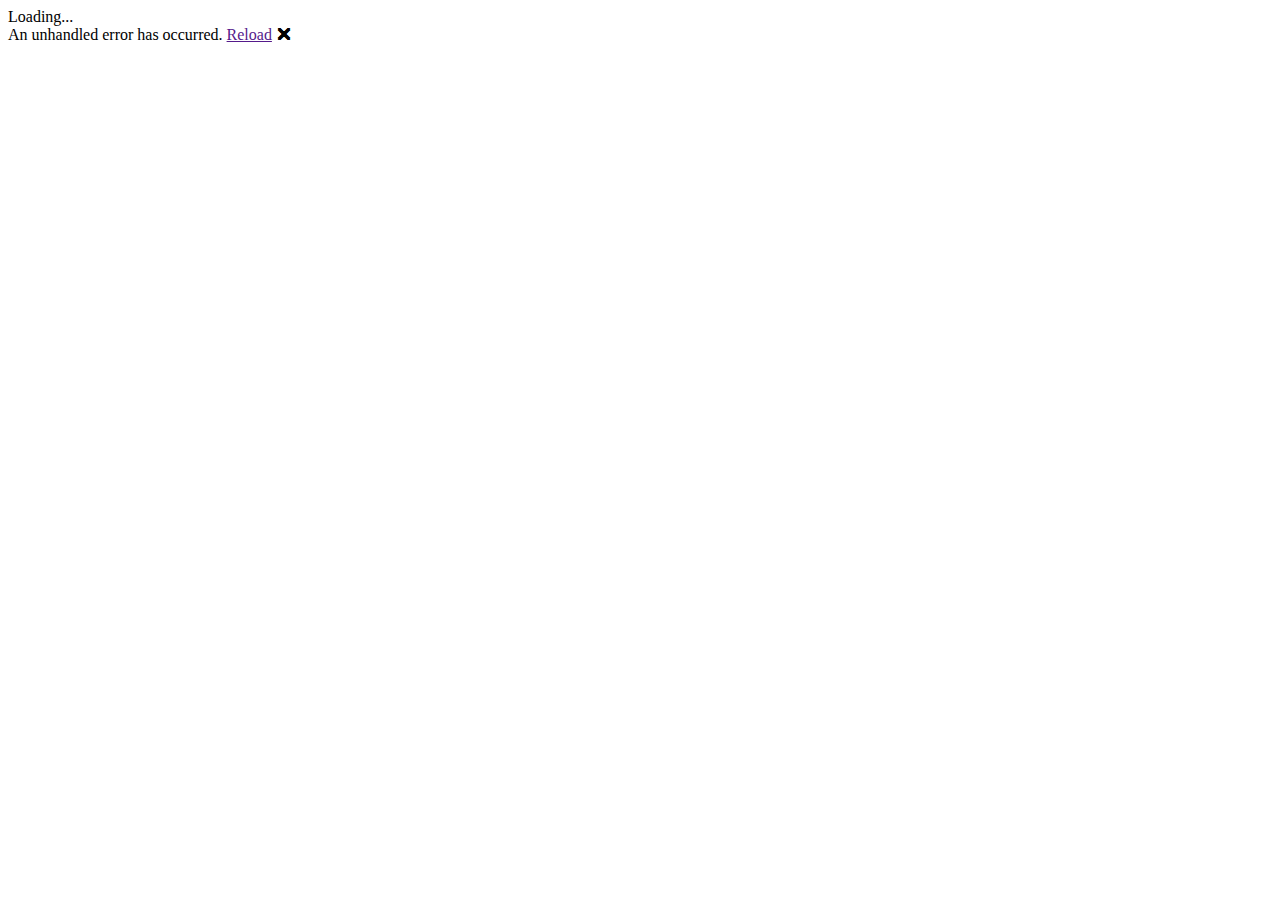
==== commit 45bf2bd3: "Added build of WebFormatter to docs folder for use by Github Pages" ====
--- a/docs/index.html
+++ b/docs/index.html
@@ -1,913 +1,24 @@
-<!DOCTYPE html>
-<html>
-<head>
-<meta charset="utf-8"/>
-<title>FracturedJson - Browser Formatter</title>
-
-<script>
-
-"use strict";
-/*
- * FracturedJsonJs 2.0.0
- * FracturedJsonJs is a library for formatting JSON documents in a human-readable but fairly compact way.
- *
- * Copyright (c) 2021 Jesse Brooke
- * Project site: https://github.com/j-brooke/FracturedJsonJs
- * License: https://github.com/j-brooke/FracturedJsonJs/blob/main/LICENSE
- */
-let exports = {};
-/*
- * Class that outputs JSON formatted in a compact, user-readable way.  Any given container is formatted in one
- * of three ways:
- *   * Arrays or objects will be written on a single line, if their contents aren't too complex and the
- *     resulting line wouldn't be too long.
- *   * Arrays can be written on multiple lines, with multiple items per line, as long as those items aren't
- *     too complex.
- *   * Otherwise, each object property or array item is written beginning on its own line, indented one step
- *     deeper than its parent.
- */
-class Formatter {
-    constructor() {
-        this._jsonEolStyle = EolStyle.lf;
-        this._maxInlineLength = 80;
-        this._maxInlineComplexity = 2;
-        this._maxCompactArrayComplexity = 1;
-        this._nestedBracketPadding = true;
-        this._colonPadding = true;
-        this._commaPadding = true;
-        this._alwaysExpandDepth = -1;
-        this._indentSpaces = 4;
-        this._useTabToIndent = false;
-        this._tableObjectMinimumSimilarity = 75;
-        this._tableArrayMinimumSimilarity = 75;
-        this._alignExpandedPropertyNames = false;
-        this._dontJustifyNumbers = false;
-        this._prefixString = "";
-        this._eolStr = "";
-        this._indentStr = "";
-        this._paddedCommaStr = "";
-        this._paddedColonStr = "";
-        this._indentCache = [];
-    }
-    get jsonEolStyle() {
-        return this._jsonEolStyle;
-    }
-    set jsonEolStyle(value) {
-        this._jsonEolStyle = value;
-    }
-    get maxInlineLength() {
-        return this._maxInlineLength;
-    }
-    set maxInlineLength(value) {
-        this._maxInlineLength = value;
-    }
-    get maxInlineComplexity() {
-        return this._maxInlineComplexity;
-    }
-    set maxInlineComplexity(value) {
-        this._maxInlineComplexity = value;
-    }
-    get maxCompactArrayComplexity() {
-        return this._maxCompactArrayComplexity;
-    }
-    set maxCompactArrayComplexity(value) {
-        this._maxCompactArrayComplexity = value;
-    }
-    get nestedBracketPadding() {
-        return this._nestedBracketPadding;
-    }
-    set nestedBracketPadding(value) {
-        this._nestedBracketPadding = value;
-    }
-    get colonPadding() {
-        return this._colonPadding;
-    }
-    set colonPadding(value) {
-        this._colonPadding = value;
-    }
-    get commaPadding() {
-        return this._commaPadding;
-    }
-    set commaPadding(value) {
-        this._commaPadding = value;
-    }
-    get alwaysExpandDepth() {
-        return this._alwaysExpandDepth;
-    }
-    set alwaysExpandDepth(value) {
-        this._alwaysExpandDepth = value;
-    }
-    get indentSpaces() {
-        return this._indentSpaces;
-    }
-    set indentSpaces(value) {
-        this._indentSpaces = value;
-    }
-    get useTabToIndent() {
-        return this._useTabToIndent;
-    }
-    set useTabToIndent(value) {
-        this._useTabToIndent = value;
-    }
-    get tableObjectMinimumSimilarity() {
-        return this._tableObjectMinimumSimilarity;
-    }
-    set tableObjectMinimumSimilarity(value) {
-        this._tableObjectMinimumSimilarity = value;
-    }
-    get tableArrayMinimumSimilarity() {
-        return this._tableArrayMinimumSimilarity;
-    }
-    set tableArrayMinimumSimilarity(value) {
-        this._tableArrayMinimumSimilarity = value;
-    }
-    get alignExpandedPropertyNames() {
-        return this._alignExpandedPropertyNames;
-    }
-    set alignExpandedPropertyNames(value) {
-        this._alignExpandedPropertyNames = value;
-    }
-    get dontJustifyNumbers() {
-        return this._dontJustifyNumbers;
-    }
-    set dontJustifyNumbers(value) {
-        this._dontJustifyNumbers = value;
-    }
-    get prefixString() {
-        return this._prefixString;
-    }
-    set prefixString(value) {
-        this._prefixString = value;
-    }
-    serialize(jsValue) {
-        this.initInternals();
-        return this._prefixString + this.formatElement(0, jsValue).Value;
-    }
-    initInternals() {
-        this._eolStr = (this._jsonEolStyle === EolStyle.Crlf) ? "\r\n" : "\n";
-        this._indentStr = (this._useTabToIndent) ? "\t" : " ".repeat(this._indentSpaces);
-        this._paddedCommaStr = (this._commaPadding) ? ", " : ",";
-        this._paddedColonStr = (this._colonPadding) ? ": " : ":";
-    }
-    indent(buff, depth) {
-        if (!this._indentCache[depth])
-            this._indentCache[depth] = this._indentStr.repeat(depth);
-        buff.push(this._prefixString, this._indentCache[depth]);
-        return buff;
-    }
-    combine(buff) {
-        return buff.join('');
-    }
-    formatElement(depth, element) {
-        let formattedItem;
-        if (Array.isArray(element))
-            formattedItem = this.formatArray(depth, element);
-        else if (element === null)
-            formattedItem = this.formatSimple(depth, element);
-        else if (typeof (element) === "object")
-            formattedItem = this.formatObject(depth, element);
-        else
-            formattedItem = this.formatSimple(depth, element);
-        formattedItem.cleanup();
-        return formattedItem;
-    }
-    formatSimple(depth, element) {
-        const simpleNode = new FormattedNode();
-        simpleNode.Value = JSON.stringify(element);
-        simpleNode.Complexity = 0;
-        simpleNode.Depth = depth;
-        simpleNode.Kind = JsonValueKind.Array;
-        simpleNode.Format = Format.Inline;
-        if (element === null) {
-            simpleNode.Kind = JsonValueKind.Null;
-            return simpleNode;
-        }
-        switch (typeof (element)) {
-            case "boolean":
-                simpleNode.Kind = JsonValueKind.Boolean;
-                break;
-            case "number":
-                simpleNode.Kind = JsonValueKind.Number;
-                break;
-            case "undefined":
-                simpleNode.Kind = JsonValueKind.Null;
-                break;
-            default:
-            case "string":
-                simpleNode.Kind = JsonValueKind.String;
-                break;
-        }
-        return simpleNode;
-    }
-    formatArray(depth, element) {
-        const items = element.map(child => this.formatElement(depth + 1, child));
-        if (items.length === 0)
-            return this.emptyArray(depth);
-        const thisItem = new FormattedNode();
-        thisItem.Kind = JsonValueKind.Array;
-        thisItem.Complexity = Math.max(...items.map(fn => fn.Complexity)) + 1;
-        thisItem.Depth = depth;
-        thisItem.Children = items;
-        if (thisItem.Depth > this._alwaysExpandDepth) {
-            if (this.formatArrayInline(thisItem)) {
-                return thisItem;
-            }
-        }
-        this.justifyParallelNumbers(thisItem.Children);
-        if (thisItem.Depth > this._alwaysExpandDepth) {
-            if (this.formatArrayMultilineCompact(thisItem)) {
-                return thisItem;
-            }
-        }
-        if (this.formatTableArrayObject(thisItem))
-            return thisItem;
-        if (this.formatTableArrayArray(thisItem))
-            return thisItem;
-        this.formatArrayExpanded(thisItem);
-        return thisItem;
-    }
-    formatObject(depth, element) {
-        const items = Object.entries(element)
-            .map(kvp => this.formatElement(depth + 1, kvp[1]).withName(kvp[0]));
-        if (items.length === 0)
-            return this.emptyObject(depth);
-        const thisItem = new FormattedNode();
-        thisItem.Kind = JsonValueKind.Object;
-        thisItem.Complexity = Math.max(...items.map(fn => fn.Complexity)) + 1;
-        thisItem.Depth = depth;
-        thisItem.Children = items;
-        if (thisItem.Depth > this._alwaysExpandDepth) {
-            if (this.formatObjectInline(thisItem)) {
-                return thisItem;
-            }
-        }
-        if (this.formatTableObjectObject(thisItem))
-            return thisItem;
-        if (this.formatTableObjectArray(thisItem))
-            return thisItem;
-        this.formatObjectExpanded(thisItem, false);
-        return thisItem;
-    }
-    emptyArray(depth) {
-        const arr = new FormattedNode();
-        arr.Value = "[]";
-        arr.Complexity = 0;
-        arr.Depth = depth;
-        arr.Kind = JsonValueKind.Array;
-        arr.Format = Format.Inline;
-        return arr;
-    }
-    formatArrayInline(thisItem) {
-        if (thisItem.Complexity > this._maxInlineComplexity)
-            return false;
-        const useNestedBracketPadding = (this._nestedBracketPadding && thisItem.Complexity >= 2);
-        const lineLength = 2 + (useNestedBracketPadding ? 2 : 0)
-            + (thisItem.Children.length - 1) * this._paddedCommaStr.length
-            + thisItem.Children.map(fn => fn.Value.length).reduce((acc, item) => acc + item);
-        if (lineLength > this._maxInlineLength)
-            return false;
-        const buff = [];
-        buff.push('[');
-        if (useNestedBracketPadding)
-            buff.push(' ');
-        let firstElem = true;
-        for (const child of thisItem.Children) {
-            if (!firstElem)
-                buff.push(this._paddedCommaStr);
-            buff.push(child.Value);
-            firstElem = false;
-        }
-        if (useNestedBracketPadding)
-            buff.push(' ');
-        buff.push(']');
-        thisItem.Value = this.combine(buff);
-        thisItem.Format = Format.Inline;
-        return true;
-    }
-    formatArrayMultilineCompact(thisItem) {
-        if (thisItem.Complexity > this._maxCompactArrayComplexity)
-            return false;
-        const buff = [];
-        buff.push('[', this._eolStr);
-        this.indent(buff, thisItem.Depth + 1);
-        let lineLengthSoFar = 0;
-        let childIndex = 0;
-        while (childIndex < thisItem.Children.length) {
-            const notLastItem = childIndex < thisItem.Children.length - 1;
-            const itemLength = thisItem.Children[childIndex].Value.length;
-            const segmentLength = itemLength + ((notLastItem) ? this._paddedCommaStr.length : 0);
-            if (lineLengthSoFar + segmentLength > this._maxInlineLength && lineLengthSoFar > 0) {
-                buff.push(this._eolStr);
-                this.indent(buff, thisItem.Depth + 1);
-                lineLengthSoFar = 0;
-            }
-            buff.push(thisItem.Children[childIndex].Value);
-            if (notLastItem)
-                buff.push(this._paddedCommaStr);
-            childIndex += 1;
-            lineLengthSoFar += segmentLength;
-        }
-        buff.push(this._eolStr);
-        this.indent(buff, thisItem.Depth);
-        buff.push(']');
-        thisItem.Value = this.combine(buff);
-        thisItem.Format = Format.MultilineCompact;
-        return true;
-    }
-    formatTableArrayObject(thisItem) {
-        if (this._tableObjectMinimumSimilarity > 100.5)
-            return false;
-        const colStats = this.getPropertyStats(thisItem);
-        if (!colStats)
-            return false;
-        for (const child of thisItem.Children)
-            this.formatObjectTableRow(child, colStats);
-        return this.formatArrayExpanded(thisItem);
-    }
-    formatTableArrayArray(thisItem) {
-        if (this._tableArrayMinimumSimilarity > 100.5)
-            return false;
-        const columnStats = this.getArrayStats(thisItem);
-        if (!columnStats)
-            return false;
-        for (const child of thisItem.Children)
-            this.formatArrayTableRow(child, columnStats);
-        return this.formatArrayExpanded(thisItem);
-    }
-    formatArrayTableRow(thisItem, columnStatsArray) {
-        const buff = [];
-        buff.push("[ ");
-        for (let index = 0; index < thisItem.Children.length; ++index) {
-            if (index)
-                buff.push(this._paddedCommaStr);
-            const columnStats = columnStatsArray[index];
-            buff.push(columnStats.formatValue(thisItem.Children[index].Value, this._dontJustifyNumbers));
-        }
-        for (let index = thisItem.Children.length; index < columnStatsArray.length; ++index) {
-            const padSize = columnStatsArray[index].MaxValueSize
-                + ((index === 0) ? 0 : this._paddedCommaStr.length);
-            buff.push(' '.repeat(padSize));
-        }
-        buff.push(" ]");
-        thisItem.Value = this.combine(buff);
-        thisItem.Format = Format.InlineTabular;
-    }
-    formatArrayExpanded(thisItem) {
-        const buff = [];
-        buff.push('[', this._eolStr);
-        let firstElem = true;
-        for (const child of thisItem.Children) {
-            if (!firstElem)
-                buff.push(',', this._eolStr);
-            this.indent(buff, child.Depth).push(child.Value);
-            firstElem = false;
-        }
-        buff.push(this._eolStr);
-        this.indent(buff, thisItem.Depth).push(']');
-        thisItem.Value = this.combine(buff);
-        thisItem.Format = Format.Expanded;
-        return true;
-    }
-    emptyObject(depth) {
-        const obj = new FormattedNode();
-        obj.Value = "{}";
-        obj.Complexity = 0;
-        obj.Depth = depth;
-        obj.Kind = JsonValueKind.Object;
-        obj.Format = Format.Inline;
-        return obj;
-    }
-    formatObjectInline(thisItem) {
-        if (thisItem.Complexity > this._maxInlineComplexity)
-            return false;
-        const useNestedBracketPadding = (this._nestedBracketPadding && thisItem.Complexity >= 2);
-        const lineLength = 2 + (useNestedBracketPadding ? 2 : 0)
-            + thisItem.Children.length * this._paddedColonStr.length
-            + (thisItem.Children.length - 1) * this._paddedCommaStr.length
-            + thisItem.Children.length * 2
-            + thisItem.Children.map(fn => fn.Name.length).reduce((acc, item) => acc + item)
-            + thisItem.Children.map(fn => fn.Value.length).reduce((acc, item) => acc + item);
-        if (lineLength > this._maxInlineLength)
-            return false;
-        const buff = [];
-        buff.push('{');
-        if (useNestedBracketPadding)
-            buff.push(' ');
-        let firstElem = true;
-        for (const prop of thisItem.Children) {
-            if (!firstElem)
-                buff.push(this._paddedCommaStr);
-            buff.push('"', prop.Name, '"', this._paddedColonStr, prop.Value);
-            firstElem = false;
-        }
-        if (useNestedBracketPadding)
-            buff.push(' ');
-        buff.push('}');
-        thisItem.Value = this.combine(buff);
-        thisItem.Format = Format.Inline;
-        return true;
-    }
-    formatTableObjectObject(thisItem) {
-        if (this._tableObjectMinimumSimilarity > 100.5)
-            return false;
-        const propStats = this.getPropertyStats(thisItem);
-        if (!propStats)
-            return false;
-        for (const child of thisItem.Children)
-            this.formatObjectTableRow(child, propStats);
-        return this.formatObjectExpanded(thisItem, true);
-    }
-    formatTableObjectArray(thisItem) {
-        if (this._tableArrayMinimumSimilarity > 100.5)
-            return false;
-        const columnStats = this.getArrayStats(thisItem);
-        if (!columnStats)
-            return false;
-        for (const child of thisItem.Children)
-            this.formatArrayTableRow(child, columnStats);
-        return this.formatObjectExpanded(thisItem, true);
-    }
-    formatObjectTableRow(thisItem, columnStatsArray) {
-        let highestNonBlankIndex = -1;
-        const propSegmentStrings = [];
-        for (let colIndex = 0; colIndex < columnStatsArray.length; ++colIndex) {
-            const buff = [];
-            const columnStats = columnStatsArray[colIndex];
-            const filteredPropNodes = thisItem.Children.filter(fn => fn.Name === columnStats.PropName);
-            if (filteredPropNodes.length === 0) {
-                const skipLength = 2
-                    + columnStats.PropName.length
-                    + this._paddedColonStr.length
-                    + columnStats.MaxValueSize;
-                buff.push(' '.repeat(skipLength));
-            }
-            else {
-                const propNode = filteredPropNodes[0];
-                buff.push('"', columnStats.PropName, '"', this._paddedColonStr);
-                buff.push(columnStats.formatValue(propNode.Value, this._dontJustifyNumbers));
-                highestNonBlankIndex = colIndex;
-            }
-            propSegmentStrings[colIndex] = this.combine(buff);
-        }
-        const buff = [];
-        buff.push("{ ");
-        let firstElem = true;
-        let needsComma = false;
-        for (let segmentIndex = 0; segmentIndex < propSegmentStrings.length; ++segmentIndex) {
-            if (needsComma && segmentIndex <= highestNonBlankIndex)
-                buff.push(this._paddedCommaStr);
-            else if (!firstElem)
-                buff.push(' '.repeat(this._paddedCommaStr.length));
-            buff.push(propSegmentStrings[segmentIndex]);
-            needsComma = (propSegmentStrings[segmentIndex].trim().length !== 0);
-            firstElem = false;
-        }
-        buff.push(" }");
-        thisItem.Value = this.combine(buff);
-        thisItem.Format = Format.InlineTabular;
-    }
-    formatObjectExpanded(thisItem, forceExpandPropNames) {
-        const maxPropNameLength = Math.max(...thisItem.Children.map(fn => fn.Name.length));
-        const buff = [];
-        buff.push('{', this._eolStr);
-        let firstItem = true;
-        for (const prop of thisItem.Children) {
-            if (!firstItem)
-                buff.push(',', this._eolStr);
-            this.indent(buff, prop.Depth).push('"', prop.Name, '"');
-            if (this._alignExpandedPropertyNames || forceExpandPropNames)
-                buff.push(' '.repeat(maxPropNameLength - prop.Name.length));
-            buff.push(this._paddedColonStr, prop.Value);
-            firstItem = false;
-        }
-        buff.push(this._eolStr);
-        this.indent(buff, thisItem.Depth).push('}');
-        thisItem.Value = this.combine(buff);
-        thisItem.Format = Format.Expanded;
-        return true;
-    }
-    justifyParallelNumbers(itemList) {
-        if (itemList.length < 2 || this._dontJustifyNumbers)
-            return;
-        const columnStats = new ColumnStats();
-        for (const propNode of itemList)
-            columnStats.update(propNode, 0);
-        if (!columnStats.IsQualifiedNumeric)
-            return;
-        for (const propNode of itemList)
-            propNode.Value = columnStats.formatValue(propNode.Value, this._dontJustifyNumbers);
-    }
-    getPropertyStats(thisItem) {
-        if (thisItem.Children.length < 2)
-            return null;
-        const props = {};
-        for (const child of thisItem.Children) {
-            if (child.Kind !== JsonValueKind.Object || child.Format !== Format.Inline)
-                return null;
-            for (let index = 0; index < child.Children.length; ++index) {
-                const propNode = child.Children[index];
-                let propStats = props[propNode.Name];
-                if (!propStats) {
-                    propStats = new ColumnStats();
-                    propStats.PropName = propNode.Name;
-                    props[propStats.PropName] = propStats;
-                }
-                propStats.update(propNode, index);
-            }
-        }
-        const orderedProps = Object.values(props)
-            .sort((a, b) => (a.OrderSum / a.Count) - (b.OrderSum / b.Count));
-        const totalPropCount = orderedProps.map(cs => cs.Count).reduce((acc, item) => acc + item);
-        const score = 100 * totalPropCount / (orderedProps.length * thisItem.Children.length);
-        if (score < this._tableObjectMinimumSimilarity)
-            return null;
-        const lineLength = 4
-            + 2 * orderedProps.length
-            + orderedProps.map(cs => cs.PropName.length).reduce((acc, item) => acc + item)
-            + this._paddedColonStr.length * orderedProps.length
-            + orderedProps.map(cs => cs.MaxValueSize).reduce((acc, item) => acc + item)
-            + this._paddedCommaStr.length * (orderedProps.length - 1);
-        if (lineLength > this._maxInlineLength)
-            return null;
-        return orderedProps;
-    }
-    getArrayStats(thisItem) {
-        if (thisItem.Children.length < 2)
-            return null;
-        const valid = thisItem.Children.every(fn => fn.Kind === JsonValueKind.Array && fn.Format === Format.Inline);
-        if (!valid)
-            return null;
-        const numberOfColumns = Math.max(...thisItem.Children.map(fn => fn.Children.length));
-        const colStatsArray = [];
-        for (let i = 0; i < numberOfColumns; ++i)
-            colStatsArray[i] = new ColumnStats();
-        for (const rowNode of thisItem.Children) {
-            for (let index = 0; index < rowNode.Children.length; ++index)
-                colStatsArray[index].update(rowNode.Children[index], index);
-        }
-        const totalElemCount = thisItem.Children.map(fn => fn.Children.length).reduce((acc, item) => acc + item);
-        const similarity = 100 * totalElemCount / (thisItem.Children.length * numberOfColumns);
-        if (similarity < this._tableArrayMinimumSimilarity)
-            return null;
-        const lineLength = 4
-            + colStatsArray.map(cs => cs.MaxValueSize).reduce((acc, item) => acc + item)
-            + (colStatsArray.length - 1) * this._paddedCommaStr.length;
-        if (lineLength > this._maxInlineLength)
-            return null;
-        return colStatsArray;
-    }
-}
-exports.Formatter = Formatter;
-var EolStyle;
-(function (EolStyle) {
-    EolStyle[EolStyle["Crlf"] = 0] = "Crlf";
-    EolStyle[EolStyle["lf"] = 1] = "lf";
-})(EolStyle = exports.EolStyle || (exports.EolStyle = {}));
-var JsonValueKind;
-(function (JsonValueKind) {
-    JsonValueKind[JsonValueKind["Undefined"] = 0] = "Undefined";
-    JsonValueKind[JsonValueKind["Object"] = 1] = "Object";
-    JsonValueKind[JsonValueKind["Array"] = 2] = "Array";
-    JsonValueKind[JsonValueKind["String"] = 3] = "String";
-    JsonValueKind[JsonValueKind["Number"] = 4] = "Number";
-    JsonValueKind[JsonValueKind["Boolean"] = 5] = "Boolean";
-    JsonValueKind[JsonValueKind["Null"] = 6] = "Null";
-})(JsonValueKind || (JsonValueKind = {}));
-class ColumnStats {
-    constructor() {
-        this.PropName = "";
-        this.OrderSum = 0;
-        this.Count = 0;
-        this.MaxValueSize = 0;
-        this.IsQualifiedNumeric = true;
-        this.CharsBeforeDec = 0;
-        this.CharsAfterDec = 0;
-    }
-    update(propNode, index) {
-        this.OrderSum += index;
-        this.Count += 1;
-        this.MaxValueSize = Math.max(this.MaxValueSize, propNode.Value.length);
-        this.IsQualifiedNumeric = this.IsQualifiedNumeric && (propNode.Kind === JsonValueKind.Number);
-        if (!this.IsQualifiedNumeric)
-            return;
-        const normalizedNum = Number(propNode.Value).toString();
-        this.IsQualifiedNumeric = this.IsQualifiedNumeric && !(normalizedNum.includes("e") || normalizedNum.includes("E"));
-        if (!this.IsQualifiedNumeric)
-            return;
-        const decIndex = normalizedNum.indexOf(".");
-        if (decIndex < 0) {
-            this.CharsBeforeDec = Math.max(this.CharsBeforeDec, normalizedNum.length);
-        }
-        else {
-            this.CharsBeforeDec = Math.max(this.CharsBeforeDec, decIndex);
-            this.CharsAfterDec = Math.max(this.CharsAfterDec, normalizedNum.length - decIndex - 1);
-        }
-    }
-    formatValue(value, dontJustify) {
-        if (this.IsQualifiedNumeric && !dontJustify) {
-            const adjustedVal = Number(value).toFixed(this.CharsAfterDec);
-            const totalLength = this.CharsBeforeDec + this.CharsAfterDec + ((this.CharsAfterDec > 0) ? 1 : 0);
-            return adjustedVal.padStart(totalLength);
-        }
-        return value.padEnd(this.MaxValueSize);
-    }
-}
-var Format;
-(function (Format) {
-    Format[Format["Inline"] = 0] = "Inline";
-    Format[Format["InlineTabular"] = 1] = "InlineTabular";
-    Format[Format["MultilineCompact"] = 2] = "MultilineCompact";
-    Format[Format["Expanded"] = 3] = "Expanded";
-})(Format || (Format = {}));
-class FormattedNode {
-    constructor() {
-        this.Name = "";
-        this.Value = "";
-        this.Complexity = 0;
-        this.Depth = 0;
-        this.Kind = JsonValueKind.Undefined;
-        this.Format = Format.Inline;
-        this.Children = [];
-    }
-    withName(name) {
-        this.Name = name;
-        return this;
-    }
-    cleanup() {
-        if (this.Format !== Format.Inline)
-            this.Children = [];
-        for (const child of this.Children)
-            child.Children = [];
-    }
-}
-
-</script>
-
-<script>
-    function doFormat(formatType) {
-        const outputElem = document.getElementById("jsonOutput");
-        outputElem.value = "";
-
-        const inputVal = document.getElementById("jsonInput").value;
-
-        let outputVal = "";
-        try {
-            const objFormOfInput = JSON.parse(inputVal);
-
-            if (formatType=="minify") {
-                outputVal = JSON.stringify(objFormOfInput);
-            }
-            else if (formatType=="near") {
-                const format = new Formatter();
-                format.maxInlineLength = 1000000000;
-                format.maxInlineComplexity = 1000000000;
-                format.maxCompactArrayComplexity = 1000000000;
-                format.alwaysExpandDepth = 0;
-                format.alignExpandedPropertyNames = false;
-                format.nestedBracketPadding = false;
-                format.colonPadding = false;
-                format.commaPadding = false;
-                format.indentSpaces = 0;
-                format.useTabToIndent = false;
-                format.tableObjectMinimumSimilarity = 101;
-                format.tableArrayMinimumSimilarity = 101;
-
-                outputVal = format.serialize(objFormOfInput);
-            }
-            else {
-                const format = new Formatter();
-                format.maxInlineLength = Number(document.getElementById("maxInlineLength").value);
-                format.maxInlineComplexity = Number(document.getElementById("maxInlineComplexity").value);
-                format.maxCompactArrayComplexity = Number(document.getElementById("maxCompactArrayComplexity").value);
-                format.alwaysExpandDepth = Number(document.getElementById("alwaysExpandDepth").value);
-                format.alignExpandedPropertyNames = document.getElementById("alignExpandedPropertyNames").checked;
-                format.nestedBracketPadding = document.getElementById("nestedBracketPadding").checked;
-                format.colonPadding = document.getElementById("colonPadding").checked;
-                format.commaPadding = document.getElementById("commaPadding").checked;
-                format.dontJustifyNumbers = document.getElementById("dontJustifyNumbers").checked;
-                format.tableObjectMinimumSimilarity = Number(document.getElementById("tableObjectMinimumSimilarity").value);
-                format.tableArrayMinimumSimilarity = Number(document.getElementById("tableArrayMinimumSimilarity").value);
-
-                const indentCode = document.getElementById("indentCode").value;
-                if (indentCode==="tab"){
-                    format.useTabToIndent = true;
-                } else {
-                    format.useTabToIndent = false;
-                    format.indentSpaces = Number(indentCode);
-                }
-
-                outputVal = format.serialize(objFormOfInput);
-            }
-        }
-        catch (ex) {
-            outputVal = String(ex);
-        }
-
-        outputElem.value = outputVal;
-    }
-
-    function sampleData() {
-        const data = {"SimpleArray":[2,3,5,7,11,13,17,19,23,29,31,37,41,43,47,53,59,61,67,71,73,79,83,89,97,101,103,107,109,113],"ObjectColumnsArrayRows":{"Katherine":["blue","lightblue","black"],"Logan":["yellow","blue","black","red"],"Erik":["red","purple"],"Jean":["lightgreen","yellow","black"]},"ArrayColumnsObjectRows":[{"hp":400,"type":"turret","loc":{"x":47,"y":-4},"flags":"S"},{"type":"assassin","hp":80,"loc":{"x":12,"y":6},"flags":"Q"},{"type":"berserker","hp":150,"loc":{"x":0,"y":0}},{"loc":{"x":10,"y":-14},"type":"pittrap","flags":"S,I"}],"ComplexArray":[[19,2],[3,8],[14,0],[9,9],[9,9],[0,3],[10,1],[9,1],[9,2],[6,13],[18,5],[4,11],[12,2]]};
-        document.getElementById("jsonInput").value = JSON.stringify(data);
-    }
-
-    function saveOptions() {
-        localStorage["maxInlineLength"] = document.getElementById("maxInlineLength").value;
-        localStorage["maxInlineComplexity"] = document.getElementById("maxInlineComplexity").value;
-        localStorage["maxCompactArrayComplexity"] = document.getElementById("maxCompactArrayComplexity").value;
-        localStorage["alwaysExpandDepth"] = document.getElementById("alwaysExpandDepth").value;
-        localStorage["alignExpandedPropertyNames"] = document.getElementById("alignExpandedPropertyNames").checked;
-        localStorage["nestedBracketPadding"] = document.getElementById("nestedBracketPadding").checked;
-        localStorage["colonPadding"] = document.getElementById("colonPadding").checked;
-        localStorage["commaPadding"] = document.getElementById("commaPadding").checked;
-        localStorage["dontJustifyNumbers"] = document.getElementById("dontJustifyNumbers").checked;
-        localStorage["tableObjectMinimumSimilarity"] = document.getElementById("tableObjectMinimumSimilarity").value;
-        localStorage["tableArrayMinimumSimilarity"] = document.getElementById("tableArrayMinimumSimilarity").value;
-        localStorage["indentCode"] = document.getElementById("indentCode").value;
-    }
-
-    function loadOptions() {
-        if (typeof(Storage) == "undefined")
-            return;
-
-        const defaults = new Formatter();
-        document.getElementById("maxInlineLength").value = Number(localStorage["maxInlineLength"] || defaults.maxInlineLength);
-        document.getElementById("maxInlineComplexity").value = Number(localStorage["maxInlineComplexity"] || defaults.maxInlineComplexity);
-        document.getElementById("maxCompactArrayComplexity").value = Number(localStorage["maxCompactArrayComplexity"] || defaults.maxCompactArrayComplexity);
-        document.getElementById("alwaysExpandDepth").value = Number(localStorage["alwaysExpandDepth"] || defaults.alwaysExpandDepth);
-        document.getElementById("alignExpandedPropertyNames").checked = boolOrDefault(localStorage["alignExpandedPropertyNames"], defaults.alignExpandedPropertyNames);
-        document.getElementById("nestedBracketPadding").checked = boolOrDefault(localStorage["nestedBracketPadding"], defaults.nestedBracketPadding);
-        document.getElementById("colonPadding").checked = boolOrDefault(localStorage["colonPadding"], defaults.colonPadding);
-        document.getElementById("commaPadding").checked = boolOrDefault(localStorage["commaPadding"], defaults.commaPadding);
-        document.getElementById("dontJustifyNumbers").checked = boolOrDefault(localStorage["dontJustifyNumbers"], defaults.dontJustifyNumbers);
-        document.getElementById("tableObjectMinimumSimilarity").value = Number(localStorage["tableObjectMinimumSimilarity"] || defaults.tableObjectMinimumSimilarity);
-        document.getElementById("tableArrayMinimumSimilarity").value = Number(localStorage["tableArrayMinimumSimilarity"] || defaults.tableArrayMinimumSimilarity);
-        document.getElementById("indentCode").value = (localStorage["indentCode"]!==undefined)? localStorage["indentCode"] : defaults.indentSpaces.toString();
-    }
-
-    function boolOrDefault(stored, defaultVal) {
-        return (stored===undefined)? defaultVal : (stored==="true");
-    }
-
-    function resetOptions() {
-        localStorage.clear();
-        loadOptions();
-    }
-</script>
-
-<style>
-    body {
-        background-color: lightblue;
-    }
-
-    button {
-        font-size: large;
-    }
-
-    textarea {
-        width: 100%;
-    }
-
-    h1 {
-        margin-top: 0em;
-    }
-
-    .json-box {
-        background-color: aliceblue;
-        font-family: monospace;
-    }
-
-    .option-group {
-        float: left;
-        padding: 0.2em 0.2em 0.5em 0.5em;
-    }
-
-    .buttons {
-        padding: 0.2em 0.2em 0.5em 0.5em;
-    }
-
-    .warning-box {
-        background-color: coral;
-        border-style: solid;
-        border-width: medium;
-        padding: 1.2em 1.2em 1.2em 1.2em;
-        font-size: larger;
-    }
-
-    .icon {
-        float: left;
-        width: 160px;
-    }
-
-    .unfloat {
-        clear:both;
-    }
-
-    .intro-text {
-        float: left;
-    }
-</style>
-</head>
-
-<body onload="loadOptions()">
-    <img src="logo_256.png" class="icon"/>
-    <div class="intro-text">
-        <h1>FracturedJson</h1>
-        <p>A JSON formatter that produces human-readable but fairly compact output.</p>
-        <ul>
-            <li>Arrays and objects are written on single lines, if their contents aren't too complex
-            and the resulting line wouldn't be too long.</li>
-            <li>Arrays can be written on multiple lines, with multiple items per line, as long as those
-            items aren't too complex.</li>
-            <li>Otherwise, each object property or array item is written begining on its own line, indented
-            one step deeper than its parent.</li>
-        </ul>
-    </div>
-
-    <div class="unfloat"></div>
-
-    <hr />
-    <div>
-        <a href="https://github.com/j-brooke/FracturedJson/wiki">Wiki</a>
-        &mdash;
-        <a href="https://j-brooke.github.io/FracturedJson/">Browser</a>
-        &mdash;
-        <a href="https://github.com/j-brooke/FracturedJson/wiki/.NET-Library">.NET Library</a>
-        <a href="https://www.nuget.org/packages/FracturedJson">(NuGet)</a>
-        &mdash;
-        <a href="https://github.com/j-brooke/FracturedJsonJs">Javascript Module</a>
-        <a href="https://www.npmjs.com/package/fracturedjsonjs">(npm)</a>
-        &mdash;
-        <a href="https://marketplace.visualstudio.com/items?itemName=j-brooke.fracturedjsonvsc">VS Code extension</a>
-    </div>
-    <hr />
-
-    <div>
-        <form spellcheck="false">
-            <noscript>
-                <p class="warning-box">Please enable Javascript to use the formatter.  All processing is done client-side; your data isn't sent anywhere.</p>
-            </noscript>
-
-            <div>
-                <div><label for="jsonInput">JSON Input:</label></div>
-                <textarea class="json-box" autofocus rows="15" cols="100" id="jsonInput" placeholder="Paste your favorite JSON data here, or press the Sample Data button"></textarea>
-            </div>
-
-            <div>
-                <div class="option-container">
-                    <div class="option-group">
-                        <div><input type="number" onchange="saveOptions()" min="0" step="10" value="80" id="maxInlineLength">Maximum Inline Length</input></div>
-                        <div><input type="number" onchange="saveOptions()" min="0" value="2" id="maxInlineComplexity">Maximum Inline Complexity</input></div>
-                        <div><input type="number" onchange="saveOptions()" min="0" value="1" id="maxCompactArrayComplexity">Maximum Compact Array Complexity</input></div>
-                        <div><input type="number" onchange="saveOptions()" value="-1" id="alwaysExpandDepth">Always-Expand Depth</input></div>
-                    </div>
-                    <div class="option-group">
-                        <div><input type="checkbox" onchange="saveOptions()" checked="false" id="alignExpandedPropertyNames">Align Property Names</input></div>
-                        <div><input type="checkbox" onchange="saveOptions()" checked="true" id="nestedBracketPadding">Nested Bracket Padding</input></div>
-                        <div><input type="checkbox" onchange="saveOptions()" checked="true" id="colonPadding">Colon Padding</input></div>
-                        <div><input type="checkbox" onchange="saveOptions()" checked="true" id="commaPadding">Comma Padding</input></div>
-                        <div><input type="checkbox" onchange="saveOptions()" checked="false" id="dontJustifyNumbers">Don't Justify Numbers</input></div>
-                    </div>
-
-                    <div class="option-group">
-                        <div><input type="number" onchange="saveOptions()" min="0" step="12.5" value="75" id="tableObjectMinimumSimilarity">Table Object Minimum Similarity</input></div>
-                        <div><input type="number" onchange="saveOptions()" min="0" step="12.5" value="75" id="tableArrayMinimumSimilarity">Table Array Minimum Similarity</input></div>
-                        <select name="indentCode" id="indentCode" onchange="saveOptions()">
-                            <option value="0">None</option>
-                            <option value="tab">Tab</option>
-                            <option value="1">1 Space</option>
-                            <option value="2">2 Spaces</option>
-                            <option value="3">3 Spaces</option>
-                            <option value="4" selected="true">4 Spaces</option>
-                            <option value="5">5 Spaces</option>
-                            <option value="6">6 Spaces</option>
-                            <option value="7">7 Spaces</option>
-                            <option value="8">8 Spaces</option>
-                        </select>
-                        <label for="indentCode">Indentation</label><br/>
-                        <a href="https://github.com/j-brooke/FracturedJson/wiki/Options" target="_blank">Option Help</a>
-                    </div>
-
-                    <div class="option-group"></div>
-                </div>
-
-                <div class="unfloat"></div>
-
-                <div class="buttons">
-                    <button type="button" onclick="doFormat('format')">Format</button>
-                    <button type="button" onclick="doFormat('minify')">Minify</button>
-                    <button type="button" onclick="doFormat('near')">Near-Minify</button>
-                    <button type="button" onClick="sampleData()">Sample Data</button>
-                    <button type="button" onClick="resetOptions()">Reset Options</button>
-                </div>
-            </div>
-
-            <div>
-                <div><label for="jsonOutput">Formatted Output:</label></div>
-                <textarea class="json-box" rows="15" cols="100" id="jsonOutput" placeholder="Formatted JSON will appear here"></textarea>
-            </div>
-        </form>
-    </div>
-
-</body>
-</html>
+<!DOCTYPE html>
+<html lang="en">
+
+<head>
+    <meta charset="utf-8" />
+    <meta name="viewport" content="width=device-width, initial-scale=1.0" />
+    <title>WebFormatter</title>
+    <base href="/" />
+    <link href="css/app.css" rel="stylesheet" />
+    <link href="WebFormatter.styles.css" rel="stylesheet" />
+</head>
+
+<body>
+    <div id="app">Loading...</div>
+
+    <div id="blazor-error-ui">
+        An unhandled error has occurred.
+        <a href="" class="reload">Reload</a>
+        <a class="dismiss">🗙</a>
+    </div>
+    <script src="_framework/blazor.webassembly.js"></script>
+</body>
+
+</html>
--- a/docs/css/app.css
+++ b/docs/css/app.css
@@ -0,0 +1,69 @@
+﻿
+html, body {
+    font-family: Helvetica, Arial, sans-serif;
+    background-color: slategray;
+    color: midnightblue;
+}
+
+a, .btn-link {
+    color: darkmagenta;
+}
+
+.content {
+    padding-top: 1.1rem;
+}
+
+.valid.modified:not([type=checkbox]) {
+    outline: 1px solid #26b050;
+}
+
+.invalid {
+    outline: 1px solid red;
+}
+
+.validation-message {
+    color: red;
+}
+
+textarea.json-box {
+    font-family: monospace;
+    background-color: silver;
+    color: darkgreen;
+}
+
+input {
+    background-color: silver;
+}
+
+button {
+    background-color: cadetblue;
+}
+
+#blazor-error-ui {
+    background: lightyellow;
+    bottom: 0;
+    box-shadow: 0 -1px 2px rgba(0, 0, 0, 0.2);
+    display: none;
+    left: 0;
+    padding: 0.6rem 1.25rem 0.7rem 1.25rem;
+    position: fixed;
+    width: 100%;
+    z-index: 1000;
+}
+
+    #blazor-error-ui .dismiss {
+        cursor: pointer;
+        position: absolute;
+        right: 0.75rem;
+        top: 0.5rem;
+    }
+
+.blazor-error-boundary {
+    background: url([data-uri]) no-repeat 1rem/1.8rem, #b32121;
+    padding: 1rem 1rem 1rem 3.7rem;
+    color: white;
+}
+
+    .blazor-error-boundary::after {
+        content: "An error has occurred."
+    }
--- a/docs/WebFormatter.styles.css
+++ b/docs/WebFormatter.styles.css
@@ -0,0 +1,55 @@
+/* /Pages/FormatterSandbox.razor.rz.scp.css */
+textarea[b-rwev8vtjdl] {
+    width: 100%;
+}
+
+button.fmt-btn[b-rwev8vtjdl] {
+    padding: 6px 6px 6px 6px;
+    font-weight: bold;
+}
+
+.whole-sandbox[b-rwev8vtjdl] {
+    display: grid;
+    grid-template-columns: max-content auto;
+}
+
+.settings-sidebar[b-rwev8vtjdl] {
+    grid-area: 1 / 1 / 1 / 1;
+}
+
+.input-output-area[b-rwev8vtjdl] {
+    grid-area: 1 / 2 / 1 / 2;
+}
+/* /Shared/MainLayout.razor.rz.scp.css */
+img.logo[b-3gw20cy5x7] {
+    width: 100px;
+    grid-area: 1 / 1 / 1 / 1;
+}
+
+.page[b-3gw20cy5x7] {
+    display: grid;
+    grid-template-rows: max-content auto;
+}
+
+.main-banner[b-3gw20cy5x7] {
+    grid-area: 1 / 1 / 1 / 1;
+    display: grid;
+    grid-template-columns: max-content auto;
+}
+
+h1[b-3gw20cy5x7] {
+    margin: 8px;
+}
+/* /Shared/SettingsPanel.razor.rz.scp.css */
+input.number[b-vaypuude8n] {
+    width: 5em;
+}
+
+.section-label[b-vaypuude8n] {
+    font-weight: bold;
+    padding-top: 1ch;
+}
+
+h2[b-vaypuude8n] {
+    margin: 6px 0 6px 0;
+}
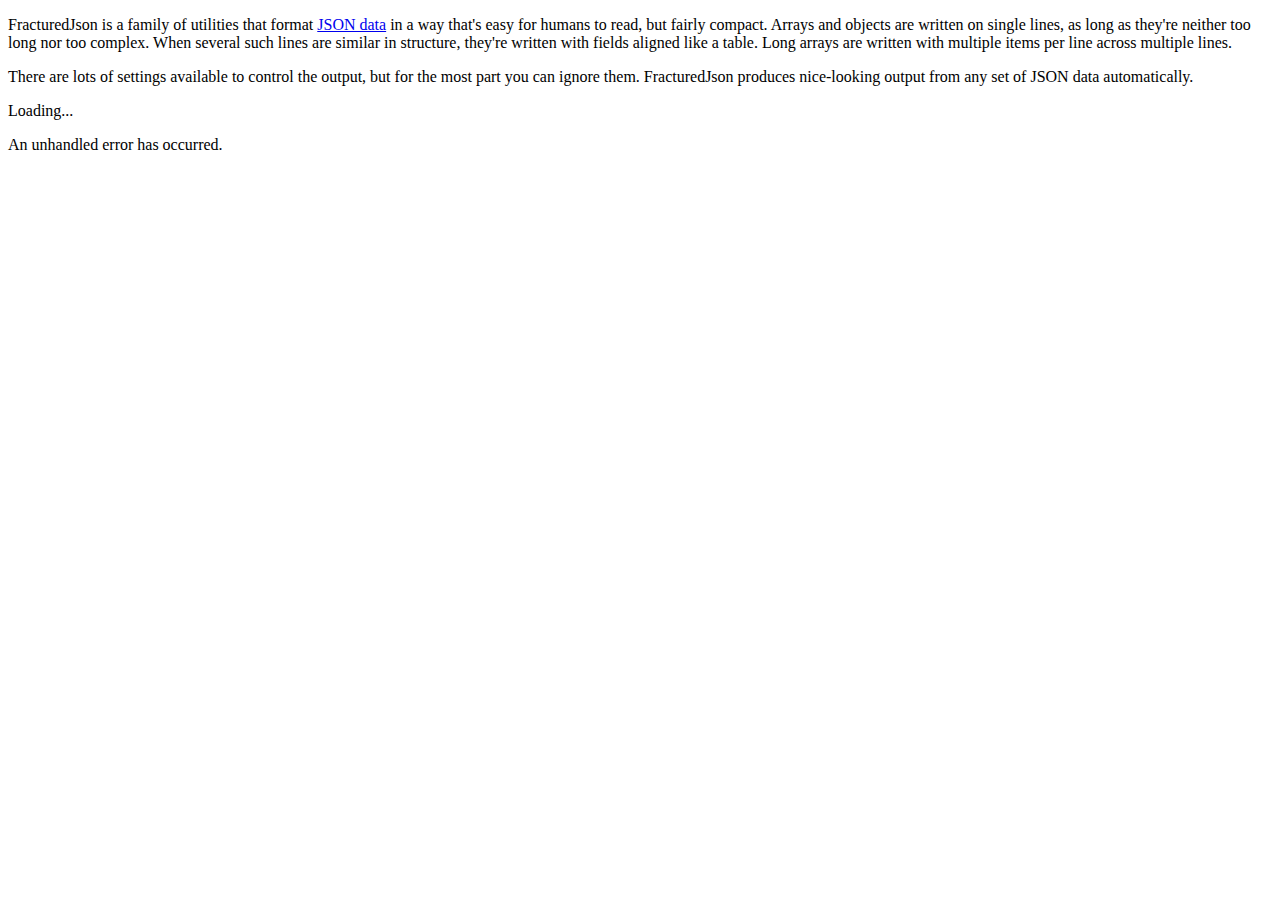
==== commit 5e9a47db: "New webformatter build" ====
--- a/docs/index.html
+++ b/docs/index.html
@@ -4,19 +4,35 @@
 <head>
     <meta charset="utf-8" />
     <meta name="viewport" content="width=device-width, initial-scale=1.0" />
-    <title>WebFormatter</title>
-    <base href="/" />
+    <title>FracturedJson Web Formatter</title>
+    <base href="/FracturedJson/" />
     <link href="css/app.css" rel="stylesheet" />
     <link href="WebFormatter.styles.css" rel="stylesheet" />
+    <link rel="shortcut icon" type="image/x-icon" href="favicon.ico">
 </head>
 
 <body>
-    <div id="app">Loading...</div>
+    <div id="app">
+        <p>FracturedJson is a family of utilities that format
+            <a href="(https://json.org/" target="_blank" rel="noopener">JSON data</a> in a way that's easy for
+            humans to read, but fairly compact.  Arrays and objects are written on single lines, as long as they're
+            neither too long nor too complex.  When several such lines are similar in structure, they're written with
+            fields aligned like a table.  Long arrays are written with multiple items per line across multiple lines.</p>
+
+        <p>There are lots of settings available to control the output, but for the most part you can ignore them.
+            FracturedJson produces nice-looking output from any set of JSON data automatically.</p>
+
+        <p>Loading...</p>
+    </div>
+
+    <noscript>
+        <hr>
+        <p>This website requires JavaScript to function.  All processing is done locally - your data isn't sent anywhere.</p>
+        <hr>
+    </noscript>
 
     <div id="blazor-error-ui">
         An unhandled error has occurred.
-        <a href="" class="reload">Reload</a>
-        <a class="dismiss">🗙</a>
     </div>
     <script src="_framework/blazor.webassembly.js"></script>
 </body>
